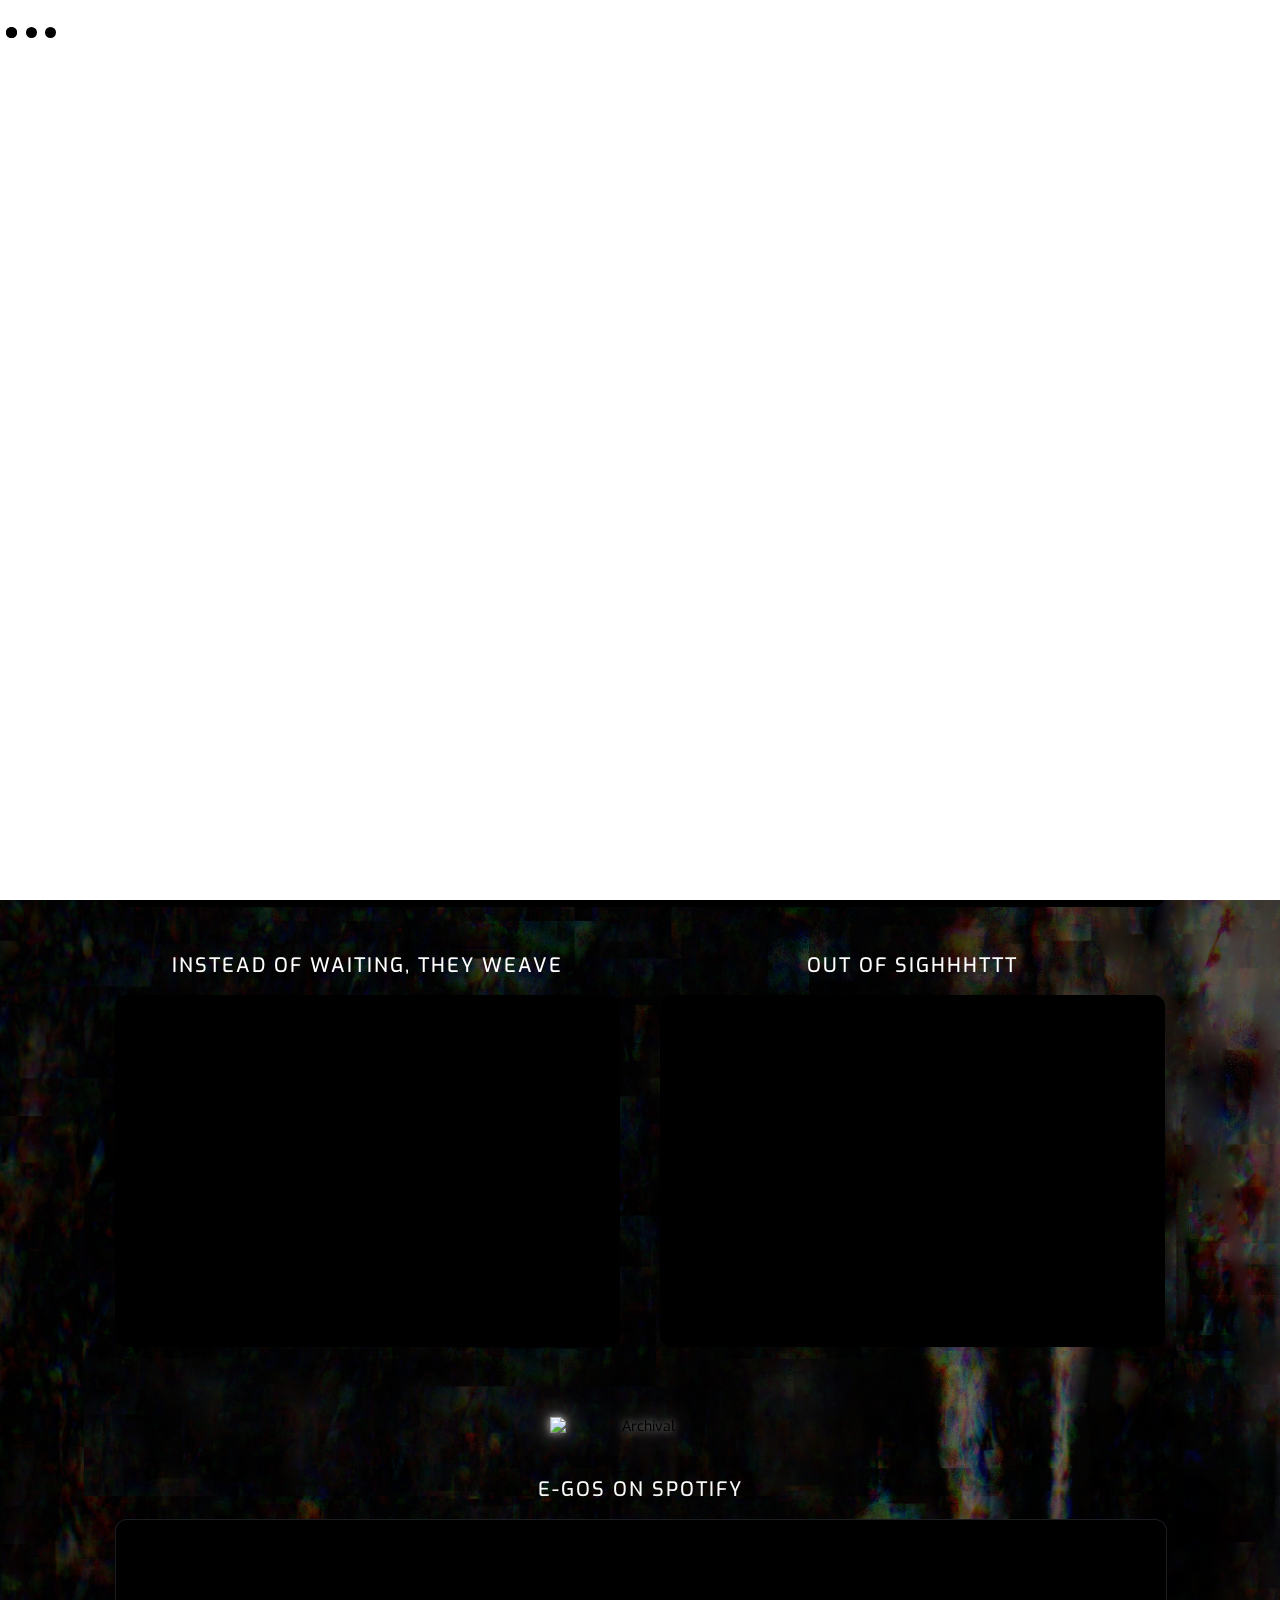
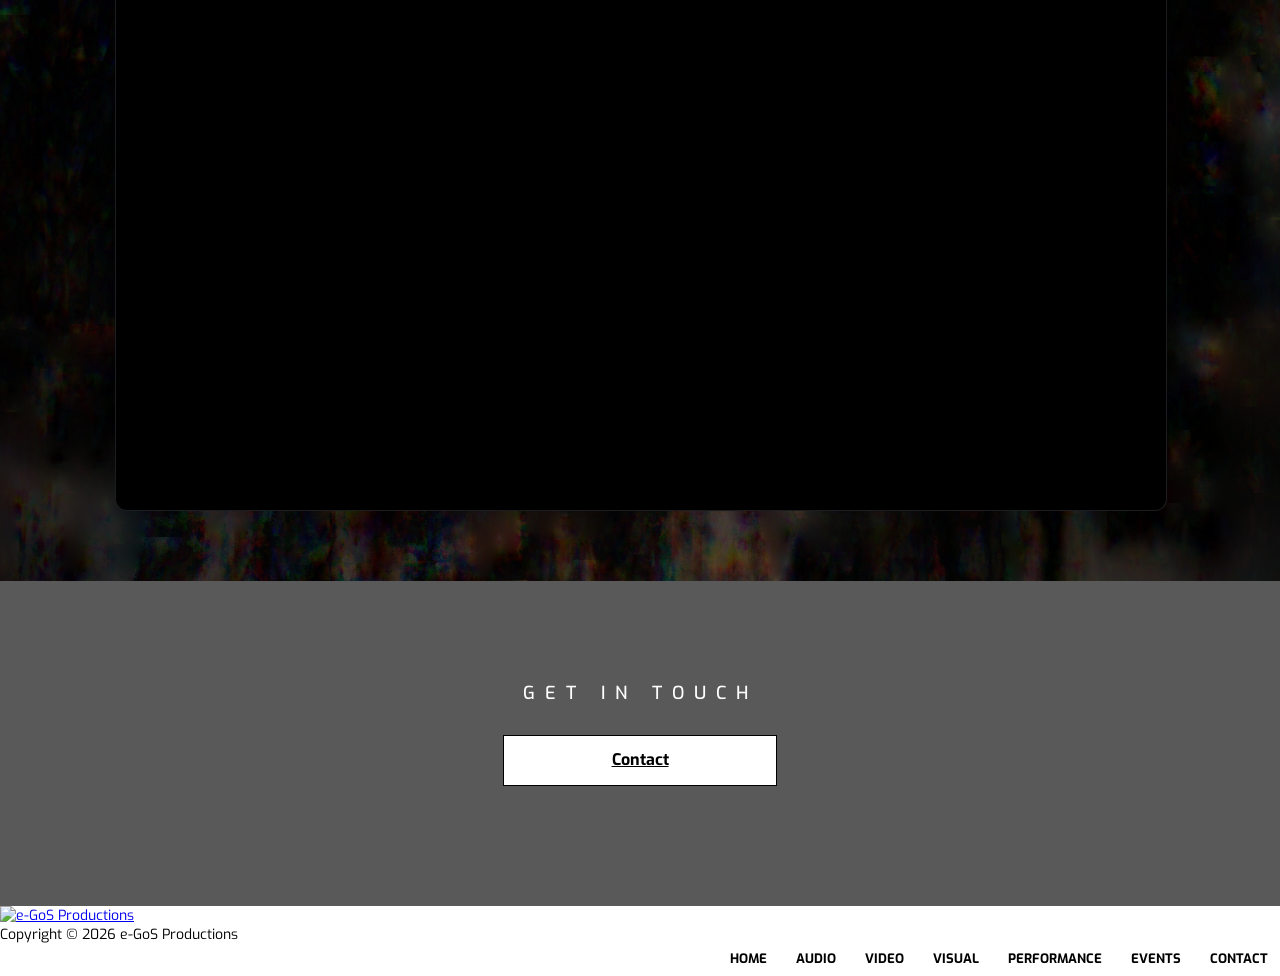
==== audio.html @ af91dd6f "Remove footer logo and copyright styles Removed footer logo and copyright text styles from audio pag" ====
<!DOCTYPE html>
<html lang="en">

<head>
    <meta charset="UTF-8">

    <meta name="description"
        content="e-GoS Productions — music, audio releases, and experimental sound in St. Louis.">

    <meta http-equiv="X-UA-Compatible" content="IE=edge">
    <meta name="viewport" content="width=device-width, initial-scale=1, shrink-to-fit=no">

    <title>e-GoS — Audio</title>

    <!-- Favicon -->
    <link rel="icon" href="img/core-img/favicon.ico">

    <!-- Main Stylesheet -->
    <link rel="stylesheet" href="style.css">

    <!-- Google Font -->
    <link rel="preconnect" href="https://fonts.googleapis.com">
    <link rel="preconnect" href="https://fonts.gstatic.com" crossorigin>
    <link
        href="https://fonts.googleapis.com/css2?family=Exo:ital,wght@0,100..900;1,100..900&display=swap"
        rel="stylesheet">

    <!-- =========================================
         AUDIO PAGE STYLES
         ========================================= -->
    <style>
        /* PAGE BASE */

        body.audio-page {
            margin: 0;
            padding: 0;
        }

        body.audio-page section {
            margin-top: 0;
        }

        /* INTERNAL HERO */

        .egos-internal-hero {
            position: relative;
            display: flex;
            align-items: center;
            justify-content: center;
            width: 100%;
            height: 320px;
            margin: 0;
            overflow: hidden;
        }

        .egos-internal-hero-bg {
            position: absolute;
            inset: 0;
            z-index: 0;
            width: 100%;
            height: 100%;
            background-position: center;
            background-size: cover;
            background-repeat: no-repeat;
        }

        .egos-internal-hero::after {
            content: "";
            position: absolute;
            inset: 0;
            z-index: 1;
            background: rgba(0, 0, 0, 0.25);
        }

        .egos-internal-hero-content {
            position: relative;
            z-index: 2;
            text-align: center;
        }

        .egos-page-title-image {
            display: block;
            width: 240px;
            max-width: 100%;
            height: auto;
            margin: 0 auto;
            filter:
                drop-shadow(0 0 4px rgba(255, 255, 255, 0.65))
                drop-shadow(0 0 12px rgba(255, 255, 255, 0.45))
                drop-shadow(0 0 24px rgba(255, 255, 255, 0.25));
            animation: eGosTitleGlow 3s ease-in-out infinite;
        }

        @keyframes eGosTitleGlow {
            0%, 100% {
                filter:
                    drop-shadow(0 0 6px rgba(255, 255, 255, 0.75))
                    drop-shadow(0 0 16px rgba(255, 255, 255, 0.5))
                    drop-shadow(0 0 30px rgba(255, 255, 255, 0.25));
            }

            50% {
                filter:
                    drop-shadow(0 0 9px rgba(255, 255, 255, 0.95))
                    drop-shadow(0 0 22px rgba(255, 255, 255, 0.7))
                    drop-shadow(0 0 40px rgba(255, 255, 255, 0.4));
            }
        }

        /* MEDIA SECTION */

        .egos-media-section {
            position: relative;
            width: 100%;
            margin: 0;
            padding: 60px 0 70px;
            overflow: hidden;
            background-color: #080808;
            background-size: cover;
            background-position: center;
            background-repeat: no-repeat;
        }

        .egos-media-section::before {
            content: "";
            position: absolute;
            inset: 0;
            z-index: 0;
            pointer-events: none;
            background: radial-gradient(
                ellipse at center,
                transparent 15%,
                rgba(0, 0, 0, 0.3) 55%,
                rgba(0, 0, 0, 0.85) 100%
            );
        }

        .egos-media-container {
            position: relative;
            z-index: 1;
            width: 100%;
            max-width: 1100px;
            margin: 0 auto;
            padding: 0 25px;
            box-sizing: border-box;
        }

        /* FEATURED / ARCHIVAL IMAGE HEADINGS */

        .egos-archive-heading {
            position: relative;
            z-index: 1;
            margin: 0 auto 40px;
            padding: 0 15px;
            text-align: center;
        }

        .egos-archive-heading img.egos-page-title-image {
            width: 180px;
            max-width: 100%;
            height: auto;
        }

        /* FEATURED RELEASES */

        .egos-featured {
            width: 100%;
            margin: 0 auto 70px;
        }

        .egos-featured-item {
            min-width: 0;
            width: 100%;
        }

        .egos-featured-wide {
            margin-bottom: 45px;
        }

        .egos-featured-row {
            display: grid;
            grid-template-columns: repeat(2, minmax(0, 1fr));
            gap: 40px;
        }

        .egos-featured-title {
            margin: 0 0 15px;
            padding: 0;
            color: #fff;
            text-align: center;
            font-family: "Exo", sans-serif;
            font-size: 20px;
            font-weight: 500;
            line-height: 1.4;
            letter-spacing: 2px;
            text-transform: uppercase;
        }

        .egos-featured-embed {
            position: relative;
            width: 100%;
            overflow: hidden;
            background: #000;
            border-radius: 12px;
        }

        .egos-featured-embed iframe {
            display: block;
            width: 100%;
            height: 352px;
            border: 0;
            border-radius: 12px;
        }

        /* ARCHIVAL RELEASES */

        .egos-archive {
            width: 100%;
            margin: 0;
            padding: 0;
        }

        .egos-archive-item {
            width: 100%;
            margin: 0 0 48px;
            padding: 0;
        }

        .egos-archive-item:last-child {
            margin-bottom: 0;
        }

        .egos-video-frame {
            position: relative;
            width: 100%;
            aspect-ratio: 16 / 9;
            overflow: hidden;
            margin: 0;
            padding: 0;
            background: #000;
            border-radius: 12px;
        }

        .egos-video-frame iframe {
            position: absolute;
            inset: 0;
            display: block;
            width: 100%;
            height: 100%;
            border: 0;
            border-radius: 12px;
        }

        /* TABLET */

        @media (max-width: 991px) {
            .egos-media-container {
                padding-right: 20px;
                padding-left: 20px;
            }

            .egos-featured-row {
                gap: 25px;
            }

            .egos-archive-heading img.egos-page-title-image {
                width: 75px;
            }
        }

        /* MOBILE */

        @media (max-width: 767px) {
            .egos-internal-hero {
                height: 240px;
            }

            .egos-page-title-image {
                width: 200px;
            }

            .egos-media-section {
                padding: 40px 0 45px;
            }

            .egos-media-container {
                padding-right: 15px;
                padding-left: 15px;
            }

            .egos-archive-heading {
                margin-bottom: 30px;
            }

            .egos-archive-heading img.egos-page-title-image {
                width: 65px;
            }

            .egos-featured {
                margin-bottom: 50px;
            }

            .egos-featured-wide {
                margin-bottom: 35px;
            }

            .egos-featured-row {
                grid-template-columns: 1fr;
                gap: 35px;
            }

            .egos-featured-title {
                margin-bottom: 12px;
                font-size: 17px;
                letter-spacing: 1.5px;
            }

            .egos-featured-embed iframe {
                height: 352px;
            }

            .egos-archive-item {
                margin-bottom: 38px;
            }

            /* Mobile footer logo remains in the original left-column flow. */
            body.audio-page .footer-area .footer-logo {
                width: 170px;
                max-width: 100%;
            }

            body.audio-page .footer-area .footer-logo img {
                max-width: 170px;
            }
        }
    </style>
</head>

<body class="audio-page">

    <!-- PRELOADER -->
    <div class="preloader d-flex align-items-center justify-content-center">
        <div class="lds-ellipsis">
            <div></div>
            <div></div>
            <div></div>
            <div></div>
        </div>
    </div>

    <!-- HEADER -->
    <header class="header-area">
        <div class="oneMusic-main-menu">
            <div class="classy-nav-container breakpoint-off">
                <div class="container">

                    <nav
                        class="classy-navbar justify-content-between"
                        id="oneMusicNav"
                        aria-label="Main navigation">

                        <a href="index.html" class="nav-brand">
                            <img src="images/Logo.png" alt="e-GoS">
                        </a>

                        <div class="classy-navbar-toggler">
                            <span class="navbarToggler">
                                <span></span>
                                <span></span>
                                <span></span>
                            </span>
                        </div>

                        <div class="classy-menu">
                            <div class="classycloseIcon">
                                <div class="cross-wrap">
                                    <span class="top"></span>
                                    <span class="bottom"></span>
                                </div>
                            </div>

                            <div class="classynav">
                                <ul>
                                    <li><a href="index.html">Home</a></li>
                                    <li><a href="audio.html">Audio</a></li>
                                    <li><a href="video.html">Video</a></li>
                                    <li><a href="visual.html">Visual</a></li>
                                    <li><a href="performance.html">Performance</a></li>
                                    <li><a href="event.html">Events</a></li>
                                    <li><a href="contact.html">Contact</a></li>
                                </ul>

                                <div class="header-social-links">
                                    <a
                                        href="https://www.instagram.com/egos.creative/"
                                        target="_blank"
                                        rel="noopener noreferrer"
                                        aria-label="Instagram">
                                        <i class="fa fa-instagram"></i>
                                    </a>

                                    <a
                                        href="https://open.spotify.com/artist/7BO0dsRrLZgyIqVinsUjnA"
                                        target="_blank"
                                        rel="noopener noreferrer"
                                        aria-label="Spotify">
                                        <i class="fa fa-spotify"></i>
                                    </a>

                                    <a
                                        href="https://www.youtube.com/@e-GosProductions"
                                        target="_blank"
                                        rel="noopener noreferrer"
                                        aria-label="YouTube">
                                        <i class="fa fa-youtube"></i>
                                    </a>
                                </div>
                            </div>
                        </div>

                    </nav>
                </div>
            </div>
        </div>
    </header>

    <!-- INTERNAL HERO -->
    <section class="egos-internal-hero">
        <div
            class="egos-internal-hero-bg"
            style="background-image: url('images/g10header.jpg');">
        </div>

        <div class="egos-internal-hero-content">
            <img
                src="images/pagetitle (2).png"
                alt="Audio"
                class="egos-page-title-image">
        </div>
    </section>

    <!-- AUDIO RELEASES -->
    <section
        class="egos-media-section"
        style="background-image: url('images/bgoption.jpg');">

        <div class="egos-media-container">

            <!-- FEATURED HEADING -->
            <div class="egos-archive-heading">
                <img
                    src="images/featured.png"
                    alt="Featured"
                    class="egos-page-title-image">
            </div>

            <!-- FEATURED RELEASES -->
            <div class="egos-featured">

                <!-- WIDE FEATURE -->
                <div class="egos-featured-item egos-featured-wide">

                    <h3 class="egos-featured-title">
                        The Walleye Project
                    </h3>

                    <div class="egos-featured-embed">
                        <iframe
                            title="The Walleye Project on Spotify"
                            src="https://open.spotify.com/embed/album/3UwMLw1TZ5IHYDzHLvj6yl?utm_source=generator&si=146d2790f33a4199"
                            allowfullscreen
                            allow="autoplay; clipboard-write; encrypted-media; fullscreen; picture-in-picture"
                            loading="lazy">
                        </iframe>
                    </div>

                </div>

                <!-- TWO SMALLER RELEASES -->
                <div class="egos-featured-row">

                    <div class="egos-featured-item">

                        <h3 class="egos-featured-title">
                            Instead of Waiting, They Weave
                        </h3>

                        <div class="egos-featured-embed">
                            <iframe
                                title="Instead of Waiting, They Weave on Spotify"
                                src="https://open.spotify.com/embed/album/2gcSPes3rzoMAvEbPaXB8o?utm_source=generator&si=7ea1366d4c1e4055"
                                allowfullscreen
                                allow="autoplay; clipboard-write; encrypted-media; fullscreen; picture-in-picture"
                                loading="lazy">
                            </iframe>
                        </div>

                    </div>

                    <div class="egos-featured-item">

                        <h3 class="egos-featured-title">
                            Out of Sighhhttt
                        </h3>

                        <div class="egos-featured-embed">
                            <iframe
                                title="Out of Sighhhttt on Spotify"
                                src="https://open.spotify.com/embed/album/0xH8CgqGacBhFKE35iwHRQ?utm_source=generator&si=58359e751fe448a1"
                                allowfullscreen
                                allow="autoplay; clipboard-write; encrypted-media; fullscreen; picture-in-picture"
                                loading="lazy">
                            </iframe>
                        </div>

                    </div>

                </div>
            </div>

            <!-- ARCHIVAL HEADING -->
            <div class="egos-archive-heading">
                <img
                    src="images/pagetitle (6).png"
                    alt="Archival"
                    class="egos-page-title-image">
            </div>

            <!-- ARCHIVAL RELEASES -->
            <div class="egos-archive">

                <div class="egos-archive-item">

                    <h3 class="egos-featured-title">
                        e-GoS on Spotify
                    </h3>

                    <div class="egos-video-frame">
                        <iframe
                            title="e-GoS Productions Spotify artist profile"
                            src="https://open.spotify.com/embed/artist/7BO0dsRrLZgyIqVinsUjnA?utm_source=generator&si=704c65ddd170411e"
                            allowfullscreen
                            allow="autoplay; clipboard-write; encrypted-media; fullscreen; picture-in-picture"
                            loading="lazy">
                        </iframe>
                    </div>

                </div>

            </div>

        </div>
    </section>

    <!-- CONTACT SECTION -->
    <section
        id="contact"
        class="contact-area section-padding-100 bg-img bg-overlay bg-fixed has-bg-img"
        style="background-image: url('images/g7testlong.jpg');">

        <div class="container">
            <div class="row">
                <div class="col-12">

                    <div
                        class="section-heading white wow fadeInUp"
                        data-wow-delay="100ms">

                        <h2>Get in touch</h2>

                        <a
                            href="contact.html"
                            class="btn oneMusic-btn mt-30 wow fadeInUp"
                            data-wow-delay="300ms">
                            Contact
                        </a>

                    </div>
                </div>
            </div>
        </div>
    </section>

    <!-- FOOTER -->
    <footer class="footer-area">
        <div class="container">

            <div class="row d-flex flex-wrap align-items-center">

                <!-- LOGO + COPYRIGHT: LEFT COLUMN -->
                <div class="col-12 col-md-6">

                    <a href="index.html" class="footer-logo">
                        <img
                            src="images/longlogomerge1.png"
                            alt="e-GoS Productions">
                    </a>

                    <p class="copywrite-text">
                        Copyright &copy;
                        <script>
                            document.write(new Date().getFullYear());
                        </script>
                        e-GoS Productions
                    </p>

                </div>

                <!-- FOOTER NAVIGATION: RIGHT COLUMN -->
                <div class="col-12 col-md-6">

                    <nav class="footer-nav" aria-label="Footer navigation">
                        <ul>
                            <li><a href="index.html">Home</a></li>
                            <li><a href="audio.html">Audio</a></li>
                            <li><a href="video.html">Video</a></li>
                            <li><a href="visual.html">Visual</a></li>
                            <li><a href="performance.html">Performance</a></li>
                            <li><a href="event.html">Events</a></li>
                            <li><a href="contact.html">Contact</a></li>
                        </ul>
                    </nav>

                </div>

            </div>
        </div>
    </footer>

    <!-- WEB POPUP -->
    <div class="modal" id="web-modal">
        <div class="modal-panel">

            <button
                class="modal-close"
                id="close-web"
                aria-label="Close">
                ✕
            </button>

            <iframe
                src="network-viewer.html"
                title="Interactive Network">
            </iframe>

        </div>
    </div>

    <!-- JAVASCRIPT -->
    <script src="js/jquery/jquery-2.2.4.min.js"></script>
    <script src="js/bootstrap/popper.min.js"></script>
    <script src="js/bootstrap/bootstrap.min.js"></script>
    <script src="js/plugins/plugins.js"></script>
    <script src="js/active.js"></script>
    <script src="js/header-logo.js"></script>

</body>
</html>
---- style.css ----
/* [Master Stylesheet - v1.0] */
/* :: 1.0 Import Fonts */
@import url("https://fonts.googleapis.com/css2?family=Exo:ital,wght@0,100..900;1,100..900&display=swap");
/* :: 2.0 Import All CSS */
@import url(css/bootstrap.min.css);
@import url(css/classy-nav.css);
@import url(css/owl.carousel.min.css);
@import url(css/animate.css);
@import url(css/magnific-popup.css);
@import url(css/font-awesome.min.css);
@import url(css/audioplayer.css);
@import url(css/one-music-icon.css);
/* :: 3.0 Base CSS */
* {
  margin: 0;
  padding: 0; }

body {
    font-family: "Exo", sans-serif;
    font-size: 14px;
}

h1,
h2,
h3,
h4,
h5,
h6 {
  margin: 0;
  font-family: "Exo", sans-serif;
  font-weight: 500;
  color: #fff;
}


.exo-<uniquifier> {
  font-family: "Exo", sans-serif;
  font-optical-sizing: auto;
  font-weight: 333;
  font-style: normal;
}

ul,
ol {
  margin: 0; }
  ul li,
  ol li {
    list-style: none; }

img {
  height: auto;
  max-width: 100%; }

/* :: 3.1.0 Spacing */
.mt-15 {
  margin-top: 15px !important; }

.mt-30 {
  margin-top: 30px !important; }

.mt-50 {
  margin-top: 50px !important; }

.mt-70 {
  margin-top: 70px !important; }

.mt-100 {
  margin-top: 100px !important; }

.mb-15 {
  margin-bottom: 15px !important; }

.mb-30 {
  margin-bottom: 30px !important; }

.mb-50 {
  margin-bottom: 50px !important; }

.mb-70 {
  margin-bottom: 70px !important; }

.mb-100 {
  margin-bottom: 100px !important; }

.ml-15 {
  margin-left: 15px !important; }

.ml-30 {
  margin-left: 30px !important; }

.ml-50 {
  margin-left: 50px !important; }

.mr-15 {
  margin-right: 15px !important; }

.mr-30 {
  margin-right: 30px !important; }

.mr-50 {
  margin-right: 50px !important; }

/* :: 3.2.0 Height */
.height-400 {
  height: 400px !important; }

.height-500 {
  height: 500px !important; }

.height-600 {
  height: 600px !important; }

.height-700 {
  height: 700px !important; }

.height-800 {
  height: 800px !important; }

/* :: 3.3.0 Section Padding */
.section-padding-100 {
  padding-top: 100px;
  padding-bottom: 100px; }

.section-padding-100-0 {
  padding-top: 100px;
  padding-bottom: 0; }

.section-padding-0-100 {
  padding-top: 0;
  padding-bottom: 100px; }

.section-padding-100-70 {
  padding-top: 100px;
  padding-bottom: 70px; }

/* :: 3.4.0 Section Heading */
.section-heading {
  position: relative;
  z-index: 1;
  margin-bottom: 20px;
  text-align: center; }
  .section-heading p {
    color: #ffff;
    font-size: 14px;
    margin-bottom: 5px; }
  .section-heading h2 {
    font-size: 18px;
    text-transform: uppercase;
    letter-spacing: 10px;
    margin-bottom: 0; }
    @media only screen and (max-width: 767px) {
      .section-heading h2 {
        letter-spacing: 5px; } }
  .section-heading.white h2 {
    color: #fff; }
  .section-heading.style-2 p {
    font-size: 16px; }
  .section-heading.style-2 h2 {
    font-size: 30px; }
    @media only screen and (max-width: 767px) {
      .section-heading.style-2 h2 {
        font-size: 24px; } }

/* :: 3.5.0 Preloader */
.preloader {
  background-color: #ffffff;
  width: 100%;
  height: 100%;
  position: fixed;
  top: 0;
  left: 0;
  right: 0;
  z-index: 99999; }
  .preloader .lds-ellipsis {
    display: inline-block;
    position: relative;
    width: 64px;
    height: 64px; }
    .preloader .lds-ellipsis div {
      position: absolute;
      top: 27px;
      width: 11px;
      height: 11px;
      border-radius: 50%;
      background: #000000;
      animation-timing-function: cubic-bezier(0, 1, 1, 0); }
      .preloader .lds-ellipsis div:nth-child(1) {
        left: 6px;
        -webkit-animation: lds-ellipsis1 0.6s infinite;
        animation: lds-ellipsis1 0.6s infinite; }
      .preloader .lds-ellipsis div:nth-child(2) {
        left: 6px;
        -webkit-animation: lds-ellipsis2 0.6s infinite;
        animation: lds-ellipsis2 0.6s infinite; }
      .preloader .lds-ellipsis div:nth-child(3) {
        left: 26px;
        -webkit-animation: lds-ellipsis2 0.6s infinite;
        animation: lds-ellipsis2 0.6s infinite; }
      .preloader .lds-ellipsis div:nth-child(4) {
        left: 45px;
        -webkit-animation: lds-ellipsis3 0.6s infinite;
        animation: lds-ellipsis3 0.6s infinite; }

@-webkit-keyframes lds-ellipsis1 {
  0% {
    -webkit-transform: scale(0);
    transform: scale(0); }
  100% {
    -webkit-transform: scale(1);
    transform: scale(1); } }
@keyframes lds-ellipsis1 {
  0% {
    -webkit-transform: scale(0);
    transform: scale(0); }
  100% {
    -webkit-transform: scale(1);
    transform: scale(1); } }
@-webkit-keyframes lds-ellipsis3 {
  0% {
    -webkit-transform: scale(1);
    transform: scale(1); }
  100% {
    -webkit-transform: scale(0);
    transform: scale(0); } }
@keyframes lds-ellipsis3 {
  0% {
    -webkit-transform: scale(1);
    transform: scale(1); }
  100% {
    -webkit-transform: scale(0);
    transform: scale(0); } }
@-webkit-keyframes lds-ellipsis2 {
  0% {
    -webkit-transform: translate(0, 0);
    transform: translate(0, 0); }
  100% {
    -webkit-transform: translate(19px, 0);
    transform: translate(19px, 0); } }
@keyframes lds-ellipsis2 {
  0% {
    -webkit-transform: translate(0, 0);
    transform: translate(0, 0); }
  100% {
    -webkit-transform: translate(19px, 0);
    transform: translate(19px, 0); } }
/* :: 3.6.0 Miscellaneous */
.bg-img {
  background-position: center center;
  background-size: cover;
  background-repeat: no-repeat; }

.bg-white {
  background-color: #ffffff !important; }

.bg-dark {
  background-color: #000000 !important; }

.bg-transparent {
  background-color: transparent !important; }

.bg-gray {
  background-color: #f5f9fa; }

.font-bold {
  font-family: "Exo", sans-serif;
  font-weight: 700; }

.font-light {
  font-family: "Exo", sans-serif;
  font-weight: 300; }

.bg-overlay {
  position: relative;
  z-index: 2;
  background-position: center center;
  background-size: cover; }
  .bg-overlay::after {
    background-color: rgba(0, 0, 0, 0.65);
    position: absolute;
    z-index: -1;
    top: 0;
    left: 0;
    width: 100%;
    height: 100%;
    content: ""; }

.bg-fixed {
  background-attachment: fixed !important; }

/* :: 3.7.0 ScrollUp */
#scrollUp {
  background-color: #000000;
  border-radius: 0;
  bottom: 50px;
  box-shadow: 0 2px 6px 0 rgba(0, 0, 0, 0.3);
  color: #ffffff;
  font-size: 24px;
  height: 40px;
  line-height: 40px;
  right: 50px;
  text-align: center;
  width: 40px;
  -webkit-transition-duration: 500ms;
  transition-duration: 500ms;
  box-shadow: 0 1px 5px 2px rgba(0, 0, 0, 0.15); }
  @media only screen and (max-width: 767px) {
    #scrollUp {
      right: 30px;
      bottom: 30px; } }
  #scrollUp:hover {
    background-color: #fff;
    color: #232323; }

/* :: 3.8.0 oneMusic Button */
.oneMusic-btn {
  background-color: #fff;
  -webkit-transition-duration: 500ms;
  transition-duration: 500ms;
  position: relative;
  z-index: 1;
  display: inline-block;
  min-width: 212px;
  height: 49px;
  color: #000;
  border: 1px solid #000;
  border-radius: 0;
  padding: 0 30px;
  font-size: 16px;
  line-height: 47px;
  font-family: "Exo", sans-serif;
  font-weight: 700;
  text-transform: capitalize; }
  .oneMusic-btn i {
    margin-left: 5px; }
  .oneMusic-btn:hover, .oneMusic-btn:focus {
    font-size: 16px;
    font-weight: 700;
    background-color: #000000;
    color: #fff; }
  .oneMusic-btn.btn-2 {
    background-color: #000000;
    color: #fff; }
    .oneMusic-btn.btn-2:hover, .oneMusic-btn.btn-2:focus {
      background-color: #fff;
      color: #232323; }

/* :: 3.8.1 Pulse Button - Circular with Orange Glow */
.pulse-button {
  min-width: auto;
  width: 70px;
  height: 70px;
  border-radius: 50%;
  padding: 0;
  border: 2px solid #fff;
  background-color: #ffffff;
  color: #000;
  line-height: 66px;
  display: inline-flex;
  align-items: center;
  justify-content: center;
  box-shadow: 0 0 0 0 rgba(255, 140, 0, 0.7);
  position: relative;
  z-index: 1; }

.pulse-button i {
  margin-left: 0;
  font-size: 20px; }

.pulse-button:hover,
.pulse-button:focus {
  background-color: #ffffff;
  color: #000;
  border-color: #fff; }

/* :: 4.0 Header Area CSS */
.header-area {
  position: absolute;
  z-index: 1000;
  width: 100%;
  top: 20px;
  left: 0;
  z-index: 1000; }
  .header-area .oneMusic-main-menu {
    position: relative;
    width: 100%;
    height: 85px;
    background-color: transparent; }
    @media only screen and (max-width: 767px) {
      .header-area .oneMusic-main-menu {
        height: 70px; } }
    .header-area .oneMusic-main-menu .classy-nav-container {
      background-color: transparent; }
    .header-area .oneMusic-main-menu .classy-navbar {
      background-color: transparent;
      height: 85px;
      padding: 0; }
      @media only screen and (max-width: 767px) {
        .header-area .oneMusic-main-menu .classy-navbar {
          height: 70px; } }
      .header-area .oneMusic-main-menu .classy-navbar .classynav ul li a {
        font-family: "Exo", sans-serif;
        font-weight: 700;
        text-transform: capitalize;
        color: #ffffff;
        font-size: 16px; }
        .header-area .oneMusic-main-menu .classy-navbar .classynav ul li a:hover, .header-area .oneMusic-main-menu .classy-navbar .classynav ul li a:focus {
          color: rgba(255, 255, 255, 0.7); }
        @media only screen and (min-width: 768px) and (max-width: 991px) {
          .header-area .oneMusic-main-menu .classy-navbar .classynav ul li a {
            background-color: #000000;
            border-bottom-color: rgba(255, 255, 255, 0.1); } }
        @media only screen and (max-width: 767px) {
          .header-area .oneMusic-main-menu .classy-navbar .classynav ul li a {
            background-color: #000000;
            border-bottom-color: rgba(255, 255, 255, 0.1); } }
      .header-area .oneMusic-main-menu .classy-navbar .classynav ul li.megamenu-item > a::after,
      .header-area .oneMusic-main-menu .classy-navbar .classynav ul li.has-down > a::after {
        color: #ffffff; }
      .header-area .oneMusic-main-menu .classy-navbar .classynav ul li.megamenu-item ul li > a::after,
      .header-area .oneMusic-main-menu .classy-navbar .classynav ul li.has-down ul li > a::after {
        color: #232323; }
        @media only screen and (max-width: 767px) {
          .header-area .oneMusic-main-menu .classy-navbar .classynav ul li.megamenu-item ul li > a::after,
          .header-area .oneMusic-main-menu .classy-navbar .classynav ul li.has-down ul li > a::after {
            color: #ffffff; } }
      .header-area .oneMusic-main-menu .classy-navbar .classynav ul li ul li a {
        color: #232323; }
        .header-area .oneMusic-main-menu .classy-navbar .classynav ul li ul li a:hover, .header-area .oneMusic-main-menu .classy-navbar .classynav ul li ul li a:focus {
          color: #888888; }
        @media only screen and (min-width: 992px) and (max-width: 1199px) {
          .header-area .oneMusic-main-menu .classy-navbar .classynav ul li ul li a {
            padding: 0 15px; } }
        @media only screen and (min-width: 768px) and (max-width: 991px) {
          .header-area .oneMusic-main-menu .classy-navbar .classynav ul li ul li a {
            color: #ffffff;
            padding: 0 30px;
            border-bottom-color: rgba(255, 255, 255, 0.1); } }
        @media only screen and (max-width: 767px) {
          .header-area .oneMusic-main-menu .classy-navbar .classynav ul li ul li a {
            color: #ffffff;
            padding: 0 30px;
            border-bottom-color: rgba(255, 255, 255, 0.1) !important; } }
      .header-area .oneMusic-main-menu .classy-navbar .classynav ul li .dropdown li .dropdown li .dropdown li a {
        border-bottom: 1px solid rgba(242, 244, 248, 0.7); }
        @media only screen and (min-width: 768px) and (max-width: 991px) {
          .header-area .oneMusic-main-menu .classy-navbar .classynav ul li .dropdown li .dropdown li .dropdown li a {
            border-bottom-color: rgba(255, 255, 255, 0.1) !important; } }
        @media only screen and (max-width: 767px) {
          .header-area .oneMusic-main-menu .classy-navbar .classynav ul li .dropdown li .dropdown li .dropdown li a {
            border-bottom-color: rgba(255, 255, 255, 0.1) !important; } }
    .header-area .oneMusic-main-menu .login-register-cart-button {
      position: relative;
      z-index: 1;
      margin-left: 100px; }
      @media only screen and (min-width: 768px) and (max-width: 991px) {
        .header-area .oneMusic-main-menu .login-register-cart-button {
          margin-left: 12px;
          margin-top: 15px; } }
      @media only screen and (max-width: 767px) {
        .header-area .oneMusic-main-menu .login-register-cart-button {
          margin-left: 12px;
          margin-top: 15px; } }
      .header-area .oneMusic-main-menu .login-register-cart-button .login-register-btn {
        position: relative;
        z-index: 10; }
        .header-area .oneMusic-main-menu .login-register-cart-button .login-register-btn a {
          -webkit-transition-duration: 500ms;
          transition-duration: 500ms;
          margin-bottom: 0;
          color: #fff;
          font-family: "Exo", sans-serif;
          font-weight: 700;
          font-size: 16px;
          cursor: pointer;
          line-height: 1; }
          .header-area .oneMusic-main-menu .login-register-cart-button .login-register-btn a:hover, .header-area .oneMusic-main-menu .login-register-cart-button .login-register-btn a:focus {
            color: rgba(255, 255, 255, 0.7); }
      .header-area .oneMusic-main-menu .login-register-cart-button .cart-btn {
        position: relative;
        z-index: 10; }
        .header-area .oneMusic-main-menu .login-register-cart-button .cart-btn p {
          -webkit-transition-duration: 500ms;
          transition-duration: 500ms;
          margin-bottom: 0;
          color: #fff;
          font-size: 18px;
          cursor: pointer;
          line-height: 1; }
          .header-area .oneMusic-main-menu .login-register-cart-button .cart-btn p:hover, .header-area .oneMusic-main-menu .login-register-cart-button .cart-btn p:focus {
            color: rgba(255, 255, 255, 0.7); }
          .header-area .oneMusic-main-menu .login-register-cart-button .cart-btn p .quantity {
            width: 15px;
            height: 15px;
            border: 1px solid #fff;
            background-color: #232323;
            color: #fff;
            display: block;
            position: absolute;
            bottom: -5px;
            left: -10px;
            z-index: 10;
            font-size: 9px;
            font-family: "Exo", sans-serif;
            font-weight: 400;
            border-radius: 50%;
            line-height: 13px;
            text-align: center; }
  .header-area .is-sticky .oneMusic-main-menu {
    position: fixed;
    width: 100%;
    height: 85px;
    top: 0;
    left: 0;
    z-index: 9999;
    background-color: transparent;
    box-shadow: 0 5px 50px 15px rgba(0, 0, 0, 0.2); }
    @media only screen and (max-width: 767px) {
      .header-area .is-sticky .oneMusic-main-menu {
        height: 70px; } }

.classy-navbar .nav-brand {
  max-width: 130px; }

@media only screen and (min-width: 768px) and (max-width: 991px) {
  .breakpoint-on .classy-navbar .classy-menu {
    background-color: #000000; } }
@media only screen and (max-width: 767px) {
  .breakpoint-on .classy-navbar .classy-menu {
    background-color: #000000; } }

@media only screen and (min-width: 768px) and (max-width: 991px) {
  .classynav ul li .megamenu .single-mega.cn-col-4 {
    padding: 0; } }
@media only screen and (max-width: 767px) {
  .classynav ul li .megamenu .single-mega.cn-col-4 {
    padding: 0; } }

.classycloseIcon .cross-wrap span {
  background: #ffffff; }

/* :: 5.0 Hero Slides Area */
.hero-area,
.hero-slides {
  position: relative;
  z-index: 1; }

.single-hero-slide {
  width: 100%;
  height: 950px;
  position: relative;
  z-index: 1;
  padding: 0 30px;
  overflow: hidden; }
  @media only screen and (min-width: 992px) and (max-width: 1199px) {
    .single-hero-slide {
      height: 700px; } }
  @media only screen and (min-width: 768px) and (max-width: 991px) {
    .single-hero-slide {
      height: 650px; } }
  @media only screen and (max-width: 767px) {
    .single-hero-slide {
      height: 500px; } }
  .single-hero-slide::after {
    position: absolute;
    width: 100%;
    height: 120%;
    z-index: -5;
    top: 0;
    left: 0;
    background-color: rgba(0, 0, 0, 0.35);
    content: ''; }
  .single-hero-slide .slide-img {
    position: absolute;
    width: 100%;
    height: 150%;
    z-index: -10;
    left: 0;
    right: 0;
    top: 0;
    bottom: 0; }
  .single-hero-slide .hero-slides-content {
    display: inline-block;
    width: 100%; }
    .single-hero-slide .hero-slides-content h6 {
      font-size: 18px;
      color: #fff;
      letter-spacing: 20px;
      text-transform: uppercase;
      margin-bottom: 20px;
      display: block; }
      @media only screen and (max-width: 767px) {
        .single-hero-slide .hero-slides-content h6 {
          letter-spacing: 5px; } }
    .single-hero-slide .hero-slides-content h2 {
      position: relative;
      z-index: 1;
      font-size: 60px;
      color: #ffffff;
      margin-bottom: 0;
      font-family: "Exo", sans-serif;
      font-weight: 400;
      display: block;
      text-transform: capitalize;
      letter-spacing: 30px;
      overflow: hidden; }
      .single-hero-slide .hero-slides-content h2 span {
        position: absolute;
        top: 0;
        width: 100%;
        height: 100%;
        left: 0;
        color: rgba(255, 255, 255, 0.15);
        -webkit-animation: textsonar 6s linear infinite;
        animation: textsonar 6s linear infinite; }
      @media only screen and (min-width: 768px) and (max-width: 991px) {
        .single-hero-slide .hero-slides-content h2 {
          letter-spacing: 15px;
          font-size: 42px; } }
      @media only screen and (max-width: 767px) {
        .single-hero-slide .hero-slides-content h2 {
          letter-spacing: 5px;
          font-size: 30px; } }
    .single-hero-slide .hero-slides-content .btn {
      border: 1px solid #fff;
      background-color: transparent;
      color: #fff; }
      .single-hero-slide .hero-slides-content .btn:hover, .single-hero-slide .hero-slides-content .btn:focus {
        background-color: #fff;
        color: #000000; }

/* Pulse animation with orange glow */
@keyframes pulse {
  0% {
    transform: scale(0.95);
    box-shadow: 0 0 0 0 rgba(255, 140, 0, 0.7); }
  50% {
    transform: scale(1);
    box-shadow: 0 0 0 30px rgba(255, 140, 0, 0); }
  100% {
    transform: scale(0.95);
    box-shadow: 0 0 0 0 rgba(255, 140, 0, 0); } }


/* :: 8.0 Newsletter Area CSS */
.newsletter-area {
  position: relative;
  z-index: 1;
  border: 1px solid #000000;
  padding: 45px; }
  .newsletter-area .newsletter-form {
    position: relative;
    z-index: 1; }
    .newsletter-area .newsletter-form input {
      width: 100%;
      height: 40px;
      font-size: 14px;
      color: #b3b3b3;
      font-style: italic;
      border: none;
      border-bottom: 1px solid #d6d6d6;
      margin-bottom: 30px;
      display: block; }


/* :: 10.0 Songs Area CSS */
.single-song-area {
  position: relative;
  z-index: 1; }
  .single-song-area .song-thumbnail {
    position: relative;
    z-index: 1;
    -webkit-box-flex: 0;
    -ms-flex: 0 0 135px;
    flex: 0 0 135px;
    max-width: 135px;
    width: 135px;
    margin-right: 50px; }
    .single-song-area .song-thumbnail img {
      width: 100%; }
    @media only screen and (max-width: 767px) {
      .single-song-area .song-thumbnail {
        margin-right: 0;
        -webkit-box-flex: 0;
        -ms-flex: 0 0 100%;
        flex: 0 0 100%;
        max-width: 100%;
        width: 100%; } }
  .single-song-area .song-play-area {
    position: relative;
    z-index: 1;
    -webkit-box-flex: 0;
    -ms-flex: 0 0 calc(100% - 185px);
    flex: 0 0 calc(100% - 185px);
    max-width: calc(100% - 185px);
    width: calc(100% - 185px);
    background-color: #262626;
    padding: 15px 30px 20px; }
    @media only screen and (max-width: 767px) {
      .single-song-area .song-play-area {
        -webkit-box-flex: 0;
        -ms-flex: 0 0 100%;
        flex: 0 0 100%;
        max-width: 100%;
        width: 100%; } }
    .single-song-area .song-play-area .song-name p {
      color: #b8b8b8;
      margin-bottom: 5px; }
    .single-song-area .song-play-area .audioplayer {
      margin: 0;
      padding: 0;
      width: 100%;
      height: auto;
      align-items: center;
      border: none;
      border-radius: 0;
      background: transparent; }
    .single-song-area .song-play-area .audioplayer-playing .audioplayer-playpause,
    .single-song-area .song-play-area .audioplayer:not(.audioplayer-playing) .audioplayer-playpause:hover,
    .single-song-area .song-play-area .audioplayer:not(.audioplayer-playing) .audioplayer-playpause {
      background: #fff; }
    .single-song-area .song-play-area .audioplayer-time {
      font-size: 14px;
      color: #fff; }

.song-play-area {
  position: relative;
  z-index: 1;
  width: 100%;
  background-color: #262626;
  padding: 15px 30px 20px;
  border: 1px solid #363636; }
  .song-play-area .song-name p {
    color: #b8b8b8;
    margin-bottom: 5px; }
  .song-play-area .audioplayer {
    margin: 0;
    padding: 0;
    width: 100%;
    height: auto;
    align-items: center;
    border: none;
    border-radius: 0;
    background: transparent; }
  .song-play-area .audioplayer-playing .audioplayer-playpause,
  .song-play-area .audioplayer:not(.audioplayer-playing) .audioplayer-playpause:hover,
  .song-play-area .audioplayer:not(.audioplayer-playing) .audioplayer-playpause {
    background: #fff; }
  .song-play-area .audioplayer-time {
    font-size: 14px;
    color: #fff; }

.pulse-button {
  min-width: auto;
  width: 70px;
  height: 70px;
  border-radius: 50%;
  padding: 0;
  border: 2px solid #fff;
  background: #fff;
  color: #000;
  display: inline-flex;
  align-items: center;
  justify-content: center;
  position: relative;
  z-index: 1;
  box-shadow: 0 0 0 0 rgba(255, 140, 0, 0.7);
  animation: pulse 2s infinite;
}

.pulse-button i {
  margin-left: 0;
  font-size: 20px;
}

@keyframes pulse {
  0% {
    transform: scale(0.95);
    box-shadow: 0 0 0 0 rgba(255, 140, 0, 0.7);
  }

  50% {
    transform: scale(1);
    box-shadow: 0 0 0 25px rgba(255, 140, 0, 0);
  }

  100% {
    transform: scale(0.95);
    box-shadow: 0 0 0 0 rgba(255, 140, 0, 0);
  }
}  /* <-- THIS was missing */


/* =========================================
   NETWORK VIEWER
   ========================================= */

:root {
    --bg-1: #050b17;
    --bg-2: #0d1630;
    --bg-3: #120d25;

    --blue: #1d4ed8;
    --blue-soft: rgba(29, 78, 216, 0.3);

    --purple: #4c1d95;
    --purple-soft: rgba(76, 29, 149, 0.3);

    --orange: #f97316;
    --orange-soft: rgba(249, 115, 22, 0.3);

    --white: #f8fafc;
    --white-soft: rgba(248, 250, 252, 0.25);

    --line: rgba(148, 163, 184, 0.18);
}

#performance-hero {
    position: relative;
    width: 100%;
    height: 60vh;
    overflow: hidden;

    background:
        radial-gradient(
            circle at 50% 45%,
            rgba(29, 78, 216, 0.18),
            transparent 25%
        ),
        radial-gradient(
            circle at 35% 30%,
            rgba(76, 29, 149, 0.18),
            transparent 30%
        ),
        linear-gradient(
            180deg,
            var(--bg-2),
            var(--bg-1)
        );
}

#network-canvas {
    position: absolute;
    inset: 0;
    width: 100%;
    height: 100%;
    display: block;
    background: transparent;
    cursor: default;
}

/* =========================================
   NETWORK VIEWER WEB BUTTON
   ========================================= */

.web-button-nav {
    display: inline-flex;
    align-items: center;
    justify-content: center;
    gap: 8px;

    padding: 12px 24px;

    background: rgba(5, 11, 23, 0.75);
    color: #f8fafc;

    border: 1px solid rgba(148, 163, 184, 0.35);
    border-radius: 4px;

    font-family: "Exo", sans-serif;
    font-size: 14px;
    font-weight: 600;
    letter-spacing: 1px;
    text-transform: uppercase;

    text-decoration: none;
    cursor: pointer;

    backdrop-filter: blur(8px);
    -webkit-backdrop-filter: blur(8px);

    transition:
        background 0.25s ease,
        border-color 0.25s ease,
        color 0.25s ease,
        transform 0.25s ease,
        box-shadow 0.25s ease;
}

.web-button-nav:hover {
    background: rgba(29, 78, 216, 0.25);
    color: #ffffff;

    border-color: rgba(29, 78, 216, 0.8);

    transform: translateY(-2px);

    box-shadow:
        0 0 20px rgba(29, 78, 216, 0.25);
}

.web-button-nav:active {
    transform: translateY(0);
}

.web-button-nav i {
    font-size: 14px;
    transition: transform 0.25s ease;
}

/* WEB POPUP */
.modal {
    position: fixed;
    inset: 0;
    display: none;
    align-items: center;
    justify-content: center;
    background: rgba(0, 0, 0, 0.65);
    backdrop-filter: blur(10px);
    z-index: 1000;
}

.modal.open {
    display: flex;
}

.modal-panel {
    position: relative;
    width: min(92vw, 1200px);
    height: min(88vh, 900px);
    border-radius: 14px;
    overflow: hidden;
    background: #0b1220;
    border: 1px solid rgba(255,255,255,0.08);
    box-shadow: 0 30px 80px rgba(0, 0, 0, 0.6);
}

.modal-close {
    position: absolute;
    top: 14px;
    right: 14px;
    width: 36px;
    height: 36px;
    border-radius: 50%;
    border: 1px solid rgba(255,255,255,0.12);
    background: rgba(255,255,255,0.05);
    color: white;
    font-size: 18px;
    cursor: pointer;
    z-index: 10;
}

.modal-close:hover {
    background: rgba(255,255,255,0.1);
}

.modal-panel iframe {
    width: 100%;
    height: 100%;
    border: none;
    display: block;
    background: #050b17;
}
.web-button-nav:hover i {
    transform: translateX(3px);
}

        /* -----------------------------------------
           PAGE VARIABLES
           ----------------------------------------- */

        :root {
            --egos-dark: #050b17;
            --egos-dark-2: #0d1630;
            --egos-purple: #120d25;

            --egos-blue: #1d4ed8;
            --egos-purple-accent: #4c1d95;
            --egos-orange: #f97316;

            --egos-white: #f8fafc;
            --egos-muted: #9ca3af;

            --egos-line: rgba(148, 163, 184, 0.18);
        }
        /* -----------------------------------------
           GENERAL SECTION
           ----------------------------------------- */

        .egos-media-section {
            position: relative;

            width: 100%;

            padding: 120px 0;
        }


        .egos-media-section.dark {
            background: var(--egos-dark);
            color: #fff;
        }


        .egos-media-section.blue {
            background:
                radial-gradient(
                    circle at 70% 30%,
                    rgba(29, 78, 216, 0.15),
                    transparent 35%
                ),
                var(--egos-dark-2);

            color: #fff;
        }


        .egos-media-section.purple {
            background:
                radial-gradient(
                    circle at 30% 40%,
                    rgba(76, 29, 149, 0.18),
                    transparent 40%
                ),
                var(--egos-purple);

            color: #fff;
        }


        .egos-media-section.light {
            background: #f5f9fa;
            color: #111;
        }


        .egos-media-container {
            width: min(1450px, 92%);
            margin: 0 auto;
        }


        /* -----------------------------------------
           SECTION HEADINGS
           ----------------------------------------- */

        .egos-section-heading {
            margin-bottom: 55px;
        }


        .egos-section-heading p {
            margin: 0 0 10px;

            font-size: 12px;
          font-family: "Exo", sans-serif;
            font-weight: 500;

            text-transform: uppercase;
            letter-spacing: 5px;

            color: var(--egos-muted);
        }


        .egos-section-heading h2 {
            margin: 0;

            font-size: clamp(30px, 5vw, 52px);
            line-height: 1;
font-family: "Exo", sans-serif;
            font-weight: 700;

            letter-spacing: 4px;

            text-transform: uppercase;
        }


        .dark .egos-section-heading h2,
        .blue .egos-section-heading h2,
        .purple .egos-section-heading h2 {
            color: #fff;
        }


        .egos-section-description {
            max-width: 700px;

            margin-top: 20px;

            color: rgba(255,255,255,0.65);
          font-family: "Exo", sans-serif;

            font-size: 15px;
            line-height: 1.8;
        }


        .light .egos-section-description {
            color: #666;
        }


        /* -----------------------------------------
           VIDEO
           ----------------------------------------- */

        .egos-video-frame {
            position: relative;

            width: 100%;

            aspect-ratio: 16 / 9;

            overflow: hidden;

            background: #000;

            border: 1px solid var(--egos-line);

            box-shadow:
                0 25px 80px rgba(0,0,0,0.35);
        }


        .egos-video-frame iframe {
            width: 100%;
            height: 100%;

            display: block;

            border: 0;
        }


        /* -----------------------------------------
           VIDEO GRID
           ----------------------------------------- */

        .egos-video-stack {
            display: flex;
            flex-direction: column;

            gap: 70px;
        }


        .egos-video-item {
            position: relative;
        }


        .egos-video-caption {
            display: flex;

            justify-content: space-between;
            align-items: flex-start;

            gap: 30px;

            padding-top: 20px;
        }


        .egos-video-caption h3 {
            margin: 0;
          font-family: "Exo", sans-serif;

            font-size: 18px;

            text-transform: uppercase;
            letter-spacing: 2px;
        }


        .egos-video-caption p {
            margin: 0;

            color: #888;

            font-size: 13px;

            text-align: right;
        }


        /* -----------------------------------------
           FULL WIDTH IMAGE
           ----------------------------------------- */

        .egos-image-feature {
            width: 100%;

            overflow: hidden;

            background: #000;
        }


        .egos-image-feature img {
            width: 100%;
            height: auto;

            display: block;

            transition: transform 700ms ease;
        }


        .egos-image-feature:hover img {
            transform: scale(1.015);
        }


        /* -----------------------------------------
           IMAGE GRID
           ----------------------------------------- */

        /* ========================================= e-GOS IMAGE GRID ========================================= */ 
.egos-image-grid-section { width: 100%; padding: 100px 0; }
.egos-image-grid-container { width: min(1450px, 92%); margin: 0 auto; } 
/* SECTION HEADING */ 
.egos-image-grid-heading { margin-bottom: 50px; } 
.egos-image-grid-heading p { margin: 0 0 10px; font-size: 12px; text-transform: uppercase; letter-spacing: 5px; color: #888; }
.egos-image-grid-heading h2 { margin: 0; font-size: 42px; line-height: 1; text-transform: uppercase; letter-spacing: 4px; } 
/* LARGE FEATURE IMAGE */ 
.egos-image-grid-feature { width: 100%; overflow: hidden; background: #000; margin-bottom: 30px; } 
.egos-image-grid-feature img { width: 100%; height: auto; display: block; transition: transform 600ms ease; } 
.egos-image-grid-feature:hover img { transform: scale(1.02); } 
/* TWO-COLUMN GRID */
.egos-image-grid { display: grid; grid-template-columns: repeat(2, 1fr); gap: 30px; } 
/* GRID IMAGES */
.egos-image-grid-item { width: 100%; overflow: hidden; background: #000; }
.egos-image-grid-item img { width: 100%; height: auto; display: block; transition: transform 600ms ease; } 
.egos-image-grid-item:hover img { transform: scale(1.025); } 
/* MOBILE */ 
@media only screen and (max-width: 767px) { 
          .egos-image-grid-section { padding: 70px 0; }
}
                                                                                                                                                                                                                                                                                                                                                                                                                                                                                                                                                                                                                                                                                                                                                                                                                                                                                                                                                                                                                                                                                                                                                                                                                                                                                                                                             .egos-image-grid { grid-template-columns: 1fr; gap: 20px; }
                                                                                                                                                                                                                                                                                                                                                                                                                                                                                                                                                                                                                                                                                                                                                                                                                                                                                                                                                                                                                                                                                                                                                                                                                                                                                                                                             .egos-image-grid-heading h2 { font-size: 30px; } }

        /* -----------------------------------------
           BLANK MEDIA SPACE
           ----------------------------------------- */

        .egos-empty-media {
            min-height: 500px;

            display: flex;

            align-items: center;
            justify-content: center;

            border: 1px solid var(--egos-line);

            background:
                linear-gradient(
                    135deg,
                    rgba(255,255,255,0.025),
                    rgba(255,255,255,0)
                );
        }


        .egos-empty-media span {
            color: rgba(255,255,255,0.25);

            font-size: 12px;
          font-family: "Exo", sans-serif;

            text-transform: uppercase;

            letter-spacing: 5px;
        }


        /* -----------------------------------------
           SPOTIFY SECTION
           ----------------------------------------- */

        .egos-spotify-section {
            background: #080d19;

            min-height: 650px;

            display: flex;
            align-items: center;
        }


        .egos-spotify-box {
            width: 100%;

            min-height: 400px;

            display: flex;

            align-items: center;
            justify-content: center;

            border: 1px solid rgba(255,255,255,0.12);

            background:
                radial-gradient(
                    circle at center,
                    rgba(29,78,216,0.08),
                    transparent 55%
                );
        }


        .egos-spotify-box span {
            color: rgba(255,255,255,0.2);

            font-size: 12px;
          font-family: "Exo", sans-serif;

            text-transform: uppercase;

            letter-spacing: 5px;
        }


        /* -----------------------------------------
           BUTTON
           ----------------------------------------- */

        .egos-media-button {
            display: inline-flex;

            align-items: center;
            justify-content: center;

            margin-top: 30px;

            padding: 13px 25px;

            border: 1px solid rgba(255,255,255,0.3);

            color: #fff;

            background: rgba(255,255,255,0.04);

            text-decoration: none;

            text-transform: uppercase;
          
          font-family: "Exo", sans-serif;

            font-size: 11px;

            letter-spacing: 3px;

            transition:
                background 250ms ease,
                border-color 250ms ease,
                transform 250ms ease;
        }


        .egos-media-button:hover {
            background: rgba(29,78,216,0.25);

            border-color: rgba(29,78,216,0.8);

            color: #fff;

            transform: translateY(-2px);
        }


        /* -----------------------------------------
           MOBILE
           ----------------------------------------- */

        @media only screen and (max-width: 767px) {

            .egos-media-section {
                padding: 80px 0;
            }


            .egos-video-hero {
                min-height: 60vh;
            }


            .egos-video-caption {
                display: block;
            }


            .egos-video-caption p {
                margin-top: 8px;

                text-align: left;
            }


            .egos-image-grid {
                grid-template-columns: 1fr;

                gap: 20px;
            }


            .egos-empty-media {
                min-height: 350px;
            }


            .egos-spotify-box {
                min-height: 300px;
            }

        }

/* =========================================
   SMALL HERO FOR INTERNAL PAGES
   ========================================= */

.single-hero-slide.page-hero-small {
    height: 450px;
}

@media only screen and (min-width: 992px) and (max-width: 1199px) {
    .single-hero-slide.page-hero-small {
        height: 450px;
    }
}

@media only screen and (min-width: 768px) and (max-width: 991px) {
    .single-hero-slide.page-hero-small {
        height: 400px;
    }
}

@media only screen and (max-width: 767px) {
    .single-hero-slide.page-hero-small {
        height: 300px;
    }
}
/* =========================================
   E-GOS HERO LOGO — GLOWING ENTRANCE
   ========================================= */

.hero-image-effect {
    position: relative;

    display: flex;
    justify-content: center;
    align-items: center;

    width: 100%;
    margin: 0 auto 30px auto;

    /* Start below and invisible */
    opacity: 0;

    animation: eGosHeroEntrance 1.5s ease-out forwards;
}


/* =========================================
   HERO LOGO
   ========================================= */

.hero-logo-image {
    display: block;

    width: auto;
    max-width: 80%;
    height: auto;

    opacity: 1;
    visibility: visible;

    background: transparent;
    border: none;
    box-shadow: none;

    /*
       The logo starts with a strong glow,
       then settles into a softer pulse.
    */
    filter:
        drop-shadow(0 0 4px rgba(255,255,255,0.8))
        drop-shadow(0 0 12px rgba(255,255,255,0.6))
        drop-shadow(0 0 28px rgba(255,255,255,0.35));

    animation: eGosLogoGlow 3s ease-in-out 0s infinite;
}


/* =========================================
   CENTERED HERO LOGO
   ========================================= */

.hero-logo-container {
    width: 100%;
    display: flex;
    justify-content: center;
    align-items: center;
    text-align: center;
    position: relative;
    margin: 0 auto;
    padding: 0;
}

.hero-logo-image {
    width: 100%;
    display: flex;
    justify-content: center;
    align-items: center;
    margin: 0 auto;
}

/* Smaller screens */
@media (max-width: 767px) {
    .hero-logo-image {
        max-width: 90%;
    }
}


/* =========================================
   UPWARD ENTRANCE
   ========================================= */

@keyframes eGosHeroEntrance {

    0% {
        opacity: 0;
        transform: translateY(70px);
    }

    20% {
        opacity: 0.25;
    }

    50% {
        opacity: 0.7;
        transform: translateY(30px);
    }

    75% {
        opacity: 0.9;
        transform: translateY(10px);
    }

    100% {
        opacity: 1;
        transform: translateY(0);
    }

}


/* =========================================
   GLOW PULSE
   ========================================= */

@keyframes eGosLogoGlow {

    0% {
        filter:
            drop-shadow(0 0 4px rgba(255,255,255,0.65))
            drop-shadow(0 0 12px rgba(255,255,255,0.45))
            drop-shadow(0 0 24px rgba(255,255,255,0.25));
    }

    50% {
        filter:
            drop-shadow(0 0 7px rgba(255,255,255,0.9))
            drop-shadow(0 0 18px rgba(255,255,255,0.7))
            drop-shadow(0 0 35px rgba(255,255,255,0.4));
    }

    100% {
        filter:
            drop-shadow(0 0 4px rgba(255,255,255,0.65))
            drop-shadow(0 0 12px rgba(255,255,255,0.45))
            drop-shadow(0 0 24px rgba(255,255,255,0.25));
    }

}


/* =========================================
   MOBILE
   ========================================= */

@media only screen and (max-width: 767px) {

    .hero-image-main {
        max-width: 90%;
    }

}

.youtube-container {
    position: relative;
    width: 100%;
    padding-bottom: 56.25%;
    height: 0;
    overflow: hidden;
    margin: 0 auto;
}

.youtube-container iframe {
    position: absolute;
    top: 0;
    left: 0;
    width: 100%;
    height: 100%;
    border: 0;
}

/* =========================================
   HEADER SOCIAL BUTTONS
   ========================================= */

.header-social-links {
    display: flex;
    align-items: center;
    gap: 12px;
    margin-left: 25px;
}

.header-social-links a {
    display: flex;
    align-items: center;
    justify-content: center;

    width: 34px;
    height: 34px;

    color: #ffffff;
    font-size: 16px;

    text-decoration: none;

    transition:
        color 0.3s ease,
        transform 0.3s ease,
        opacity 0.3s ease;
}

.header-social-links a:hover {
    color: #ffffff;
    transform: translateY(-3px);
    opacity: 0.7;
}


/* =========================================
   MOBILE
   ========================================= */

@media only screen and (max-width: 991px) {

    .header-social-links {
        margin: 20px 0 10px 0;
        justify-content: center;
    }

}

/* =========================================
   E-GOS FOOTER NAV
   ========================================= */

.footer-area .footer-nav {
    width: 100%;
}

.footer-area .footer-nav ul {
    display: flex !important;
    align-items: center;
    justify-content: flex-end;
    flex-wrap: wrap;
    gap: 12px;

    margin: 0 !important;
    padding: 0 !important;

    list-style: none !important;
}

.footer-area .footer-nav ul li {
    display: block !important;

    margin: 0 !important;
    padding: 0 !important;
}

.footer-area .footer-nav ul li a {
    display: flex !important;
    align-items: center;
    justify-content: center;

    width: auto;
    min-width: 0;
    height: 30px;

    margin: 0;
    padding: 0 12px;

    background: transparent !important;
    border: none !important;

    color: #000 !important;

    font-family: "Exo", sans-serif;
    font-size: 13px;
    font-weight: 700;
    line-height: 34px;

    text-decoration: none !important;
    text-transform: uppercase;

    transition:
        color 0.3s ease,
        transform 0.3s ease,
        opacity 0.3s ease;
}

.footer-area .footer-nav ul li a:hover {
    background: transparent !important;
    color: #ffffff !important;
    transform: translateY(-3px);
    opacity: 0.7;
}

.footer-area .footer-logo img {
    display: block;
    max-width: 180px;
    width: auto;
    height: auto;
}

/* =========================================
   FOOTER MOBILE
   ========================================= */

@media only screen and (max-width: 767px) {

    .footer-area .footer-nav ul {
        justify-content: center;
        gap: 5px;
        margin-top: 20px !important;
    }

    .footer-area .footer-nav ul li a {
        font-size: 12px;
        padding: 0 8px;
    }

}

/* =========================================
   FOOTER NAV — KEEP EVERYTHING ON ONE LINE
   ========================================= */

.footer-area .footer-nav ul {
    display: flex !important;
    flex-direction: row !important;
    align-items: center !important;
    justify-content: flex-end !important;

    flex-wrap: nowrap !important;
    white-space: nowrap !important;

    gap: 5px !important;

    margin: 0 !important;
    padding: 0 !important;
}

.footer-area .footer-nav ul li {
    display: inline-flex !important;
    flex: 0 0 auto !important;

    margin: 0 !important;
    padding: 0 !important;
}


/* =========================================
   CONTACT CARDS
   ========================================= */

.egos-contact-links {
    margin-top: 50px;
}

.egos-contact-card {
    text-align: center;
    padding: 35px 20px;
}

.egos-contact-icon {
    width: 55px;
    height: 55px;
    margin: 0 auto 20px;
    border: 1px solid rgba(255, 255, 255, 0.3);
    border-radius: 50%;
    display: flex;
    align-items: center;
    justify-content: center;
    transition: all 0.3s ease;
}

.egos-contact-icon i {
    font-size: 18px;
    color: #fff;
}

.egos-contact-icon:hover {
    background: #fff;
    color: #000;
    transform: translateY(-3px);
}
.egos-contact-card h5 {
    color: #fff;
    margin-bottom: 15px;
}

.egos-contact-card p {
    margin: 0;
}
/* Keep contact card text white */
.egos-contact-card,
.egos-contact-card h5,
.egos-contact-card p,
.egos-contact-card p a {
    color: #fff;
}

/* Keep the main circular icons white */
a.egos-contact-icon,
a.egos-contact-icon:visited {
    color: #fff;
}

/* Preserve the dark text only while hovering over a circle */
a.egos-contact-icon:hover {
    color: #000;
}


/* =========================================
   HORIZONTAL SOCIAL ICONS
   ========================================= */

.egos-social-horizontal {
    display: flex;
    justify-content: center;
    align-items: center;
    gap: 18px;
    flex-wrap: wrap;
}

.egos-social-horizontal a {
    width: 38px;
    height: 38px;
    display: flex;
    align-items: center;
    justify-content: center;
    border: 1px solid rgba(255, 255, 255, 0.25);
    border-radius: 50%;
    color: #fff;
    transition: all 0.3s ease;
}

.egos-social-horizontal a:hover {
    transform: translateY(-3px);
    color: #fff;
    box-shadow: 0 0 10px rgba(255, 255, 255, 0.5);
}


/* =========================================
   BOOKING
   ========================================= */

.egos-booking-area {
    padding: 80px 0 110px;
}


/* =========================================
   PAGE TITLE IMAGE — GLOW
   ========================================= */

.egos-page-title-image {
    display: block;
    width: 240px;
    max-width: 100%;
    height: auto;
    margin: 0 auto;

    filter:
        drop-shadow(0 0 6px rgba(255, 255, 255, 0.9))
        drop-shadow(0 0 16px rgba(255, 255, 255, 0.75))
        drop-shadow(0 0 36px rgba(255, 255, 255, 0.5));

    animation: eGosTitleGlow 3s ease-in-out infinite;
}

@keyframes eGosTitleGlow {
    0%, 100% {
        filter:
            drop-shadow(0 0 6px rgba(255, 255, 255, 0.9))
            drop-shadow(0 0 16px rgba(255, 255, 255, 0.75))
            drop-shadow(0 0 36px rgba(255, 255, 255, 0.5));
    }

    50% {
        filter:
            drop-shadow(0 0 10px rgba(255, 255, 255, 1))
            drop-shadow(0 0 26px rgba(255, 255, 255, 0.9))
            drop-shadow(0 0 55px rgba(255, 255, 255, 0.65));
    }
}


/* =========================================
   SCROLLING HEADER LOGO
   ========================================= */

/* Hide the small header logo before scrolling */
.header-area .oneMusic-main-menu .nav-brand {
    opacity: 0 !important;
    visibility: hidden !important;
    pointer-events: none !important;
    transition: opacity 0.4s ease, visibility 0.4s ease;
}

/* Reveal the logo after scrolling */
body.header-docked .header-area .oneMusic-main-menu .nav-brand {
    opacity: 1 !important;
    visibility: visible !important;
    pointer-events: auto !important;
}


/* =========================================
   INTERNAL PAGE HERO
   ========================================= */

.egos-internal-hero {
    position: relative;
    width: 100%;
    height: 320px;
    overflow: hidden;
    display: flex;
    align-items: center;
    justify-content: center;
    margin: 0;
}

.egos-internal-hero-bg {
    position: absolute;
    inset: 0;
    width: 100%;
    height: 100%;
    background-position: center;
    background-size: cover;
    background-repeat: no-repeat;
    z-index: 0;
}

.egos-internal-hero::after {
    content: "";
    position: absolute;
    inset: 0;
    background: rgba(0, 0, 0, 0.25);
    z-index: 1;
}

.egos-internal-hero-content {
    position: relative;
    z-index: 2;
    text-align: center;
}

.egos-internal-hero-content h2 {
    position: relative;
    margin: 0;
    color: #fff;
    font-size: 60px;
    font-weight: 700;
    text-transform: uppercase;
    letter-spacing: 2px;
}

.egos-internal-hero-content h2 span {
    position: absolute;
    left: 50%;
    top: 0;
    transform: translateX(-50%);
    width: 100%;
    color: transparent;
    -webkit-text-stroke: 1px rgba(255, 255, 255, 0.25);
    z-index: -1;
}


/* =========================================
   CONTACT BACKGROUND
   ========================================= */

#contact {
    background-position: center center !important;
    background-size: cover !important;
    background-repeat: no-repeat !important;
}


/* =========================================
   MOBILE STYLES
   ========================================= */

@media only screen and (max-width: 767px) {

    /* Internal page hero */
    .egos-internal-hero {
        height: 260px;
    }

    .egos-internal-hero-content h2 {
        font-size: 34px;
        letter-spacing: 1px;
    }

    .egos-page-title-image {
        width: 200px;
    }

    /* Contact section background */
    .contact-area {
        min-height: 550px;
        background-size: cover !important;
        background-position: center center !important;
        background-repeat: no-repeat !important;
        display: flex;
        align-items: center;
    }

    /* Contact layout */
    .egos-contact-intro {
        padding: 60px 0 50px;
    }

    .egos-contact-layout {
        flex-direction: column;
        gap: 40px;
    }

    .egos-contact-info,
    .egos-contact-image {
        width: 100%;
        flex: 0 0 100%;
    }

    .egos-contact-image img {
        display: block;
        width: 100%;
        height: auto;
    }

    .egos-contact-featured {
        padding: 60px 0;
    }

    .egos-contact-featured-image img {
        height: 300px;
        object-fit: cover;
    }

    .egos-contact-featured-overlay {
        padding: 35px 20px 20px;
    }

    .egos-contact-card {
        padding: 25px 10px;
    }

    .egos-social-links {
        gap: 15px;
    }

    /* Footer logo and copyright */
    .footer-area .col-12.col-md-6:first-child {
        display: flex;
        align-items: center;
        gap: 10px;
    }

    .footer-area .footer-logo {
        flex: 0 0 auto;
        margin: 0;
    }

    .footer-area .footer-logo img {
        display: block;
        width: auto;
        max-width: 125px;
        height: auto;
    }

    .footer-area .copywrite-text {
        flex: 1;
        min-width: 0;
        margin: 0;
        font-size: 10px !important;
        line-height: 1.4;
    }

    /* Footer navigation */
    .footer-area .footer-nav ul {
        display: flex !important;
        flex-direction: row !important;
        align-items: center !important;
        justify-content: center !important;
        flex-wrap: wrap !important;
        white-space: normal !important;
        gap: 4px !important;
        margin-top: 20px !important;
    }

    .footer-area .footer-nav ul li {
        flex: 0 0 auto !important;
    }

    .footer-area .footer-nav ul li a {
        height: 32px;
        padding: 0 7px;
        font-size: 11px;
        white-space: nowrap !important;
    }

    /* Featured artist */
    .featured-artist-content {
        padding-top: 30px;
    }

    /* Main hero logo */
    .hero-area .container {
        padding-top: 90px !important;
    }

    .hero-logo-container {
        transform: translateY(-25px);
    }

    .hero-logo-image {
        width: 100% !important;
        max-width: 100% !important;
        height: auto;
    }

    .hero-image-effect {
        width: 100%;
    }
}

/* =========================================
   e-GoS HOMEPAGE HERO — FULL SCREEN
   Works with existing OneMusic HTML and CSS
   ========================================= */

/* Full-screen hero */
.hero-area {
    position: relative;
    width: 100%;
    height: 100vh;
    height: 100svh;
    min-height: 0;
    margin: 0;
    padding: 0;
    overflow: hidden;
}

/* Override OneMusic's fixed 950px / 500px heights */
.hero-area .single-hero-slide {
    position: relative;
    width: 100%;
    height: 100%;
    min-height: 0;
    padding: 0;
    margin: 0;
    overflow: hidden;

    display: flex;
    align-items: center;
    justify-content: center;
}

/* Background fills the entire hero */
.hero-area .single-hero-slide .slide-img {
    position: absolute;
    inset: 0;
    width: 100%;
    height: 100%;

    background-size: cover;
    background-position: center center;
    background-repeat: no-repeat;

    z-index: 0;
}

/* Keep the existing dark overlay */
.hero-area .single-hero-slide::after {
    position: absolute;
    inset: 0;
    width: 100%;
    height: 100%;
    content: "";
    background-color: rgba(0, 0, 0, 0.35);
    z-index: 0;
    pointer-events: none;
}

/* Center the existing logo and entrance animation */
.hero-area .container {
    position: relative;
    z-index: 1;
    width: 100%;
    max-width: 100%;
    height: 100%;
    padding: 0 30px !important;
    margin: 0;
    
    display: flex;
    align-items: center;
    justify-content: center;
}

.hero-area .container > .row {
    width: 100%;
    height: 100%;
    margin: 0;

    display: flex;
    align-items: center;
}

.hero-area .container > .row > .col-12 {
    display: flex;
    align-items: center;
    justify-content: center;
    padding: 0;
}

/* Preserve your existing entrance animation */
.hero-area .hero-logo-container {
    width: 100%;
    margin: 0 auto;
    padding: 0;

    display: flex;
    align-items: center;
    justify-content: center;
}

/* raise the hero logo up (adjust value as needed) */
.hero-logo-container {
  transform: translateY(-20vh);
  /* preserve any existing transforms by chaining */
  will-change: transform;
}

@media only screen and (max-width: 767px) {
    .hero-area .hero-logo-container {
        transform: translateY(-120px) !important;
    }
}

/* very short landscape screens */
@media (max-height: 500px) {
  .hero-logo-container {
    transform: translateY(-12vh);
  }
}

/* Keep the glowing logo responsive */
.hero-area .hero-image-effect {
    width: 100%;
    margin: 0;
    
    display: flex;
    align-items: center;
    justify-content: center;
}

.hero-area .hero-logo-image {
    display: block;
    width: 100%;
    max-width: 750px;
    max-height: 72vh;
    height: auto;
    object-fit: contain;
    margin: 0 auto;
}

/* Desktop and laptop */
@media only screen and (min-width: 768px) {
    .hero-area .hero-logo-image {
        max-width: 750px;
    }
}

/* Mobile and small screens */
@media only screen and (max-width: 767px) {
    .hero-area {
        height: 100vh;
        height: 100svh;
    }

    .hero-area .single-hero-slide {
        height: 100%;
        padding: 0;
    }

    .hero-area .container {
        padding: 0 20px !important;
    }

    .hero-area .hero-logo-image {
        width: 100%;
        max-width: 500px;
        max-height: 60svh;
    }
}

/* Short landscape screens */
@media only screen and (max-height: 500px) {
    .hero-area .hero-logo-image {
        max-height: 65vh;
        width: auto;
        max-width: 80%;
    }
}

/* scroll arrow: sits at the bottom of the first screen, scrolls away with the page */
.arrow {
  position: absolute;
  bottom: 24px;
  left: 50%;
  transform: translateX(-50%);
  width: 40px;
  height: 40px;
  z-index: 10;
  background: none;
  cursor: pointer;
}
 
/* chevron drawn in CSS (no image needed) */
.arrow::before {
  content: "";
  position: absolute;
  top: 8px;
  left: 50%;
  width: 16px;
  height: 16px;
  border-right: 3px solid #fff;
  border-bottom: 3px solid #fff;
  transform: translateX(-50%) rotate(45deg);
  filter: drop-shadow(0 0 4px rgba(0, 0, 0, 0.5));
}

.arrow {
  opacity: 1;
  transition: opacity 0.5s ease;
}

.arrow.hidden {
  opacity: 0;
  pointer-events: none;
}
 
@keyframes bounce {
  0%, 20%, 50%, 80%, 100% {
    transform: translateX(-50%) translateY(0);
  }
  40% {
    transform: translateX(-50%) translateY(-6px);
  }
  60% {
    transform: translateX(-50%) translateY(-3px);
  }
}

.bounce {
  animation: bounce 3.5s infinite;
}
 
@media (max-width: 767px) {
  .arrow { bottom: 18px; }
}

/* Keep the footer logo at its original size and position */
.footer-logo {
    display: block;
    width: auto;
    max-width: 220px;
    height: auto;
    margin: 0;
}

.footer-logo img,
.footer-area .footer-logo img {
    display: block;
    width: 100%;
    max-width: 220px;
    height: auto;
    object-fit: contain;
}

/* Prevent the footer layout from stretching the logo */
.footer-area .row {
    align-items: center;
}

/* Mobile footer logo */
@media only screen and (max-width: 767px) {
    .footer-logo,
    .footer-logo img,
    .footer-area .footer-logo img {
        width: auto;
        max-width: 170px;
        height: auto;
    }
}

/* =========================================
   FIXED HOMEPAGE HERO LOGO POSITION
   Paste at the VERY BOTTOM of style.css
   ========================================= */

/* Keep the homepage hero full-screen */
.hero-area {
    position: relative;
    width: 100%;
    height: 100vh;
    height: 100svh;
    min-height: 0;
    margin: 0;
    padding: 0;
    overflow: hidden;
}

/* Keep the background filling the hero */
.hero-area .single-hero-slide {
    position: relative;
    width: 100%;
    height: 100%;
    padding: 0;
    margin: 0;
    overflow: hidden;
}

/* Make the container fill the hero without adding top padding */
.hero-area .container {
    position: relative;
    z-index: 1;
    width: 100%;
    max-width: 100%;
    height: 100%;
    margin: 0;
    padding: 0 30px !important;
}

/* Center the row horizontally and vertically */
.hero-area .container > .row {
    width: 100%;
    height: 100%;
    margin: 0;
    display: flex;
    align-items: center;
}

/* Keep the logo column centered */
.hero-area .container > .row > .col-12 {
    display: flex;
    align-items: center;
    justify-content: center;
    padding: 0;
}

/* CONTROL THE LOGO'S VERTICAL POSITION HERE */
.hero-area .hero-logo-container {
    position: relative;
    width: 100%;
    margin: 0;
    padding: 0;
    display: flex;
    align-items: center;
    justify-content: center;

    /* Negative = move UP; positive = move DOWN */
    transform: translateY(-220px);
}

/* Preserve the glowing entrance animation */
.hero-area .hero-image-effect {
    width: 100%;
    margin: 0;
    display: flex;
    align-items: center;
    justify-content: center;
}

/* Logo sizing and glow remain intact */
.hero-area .hero-logo-image {
    display: block;
    width: 100%;
    max-width: 750px;
    max-height: 72vh;
    height: auto;
    object-fit: contain;
    margin: 0 auto;
}

/* Mobile positioning */
@media only screen and (max-width: 767px) {
    .hero-area .container {
        padding: 0 20px !important;
    }

    .hero-area .hero-logo-container {
        transform: translateY(-220px);
    }

    .hero-area .hero-logo-image {
        max-width: 500px;
        max-height: 60svh;
    }
}

/* Short landscape screens */
@media only screen and (max-height: 500px) {
    .hero-area .hero-logo-container {
        transform: translateY(-100px);
    }

    .hero-area .hero-logo-image {
        max-height: 65vh;
        width: auto;
        max-width: 80%;
    }
}
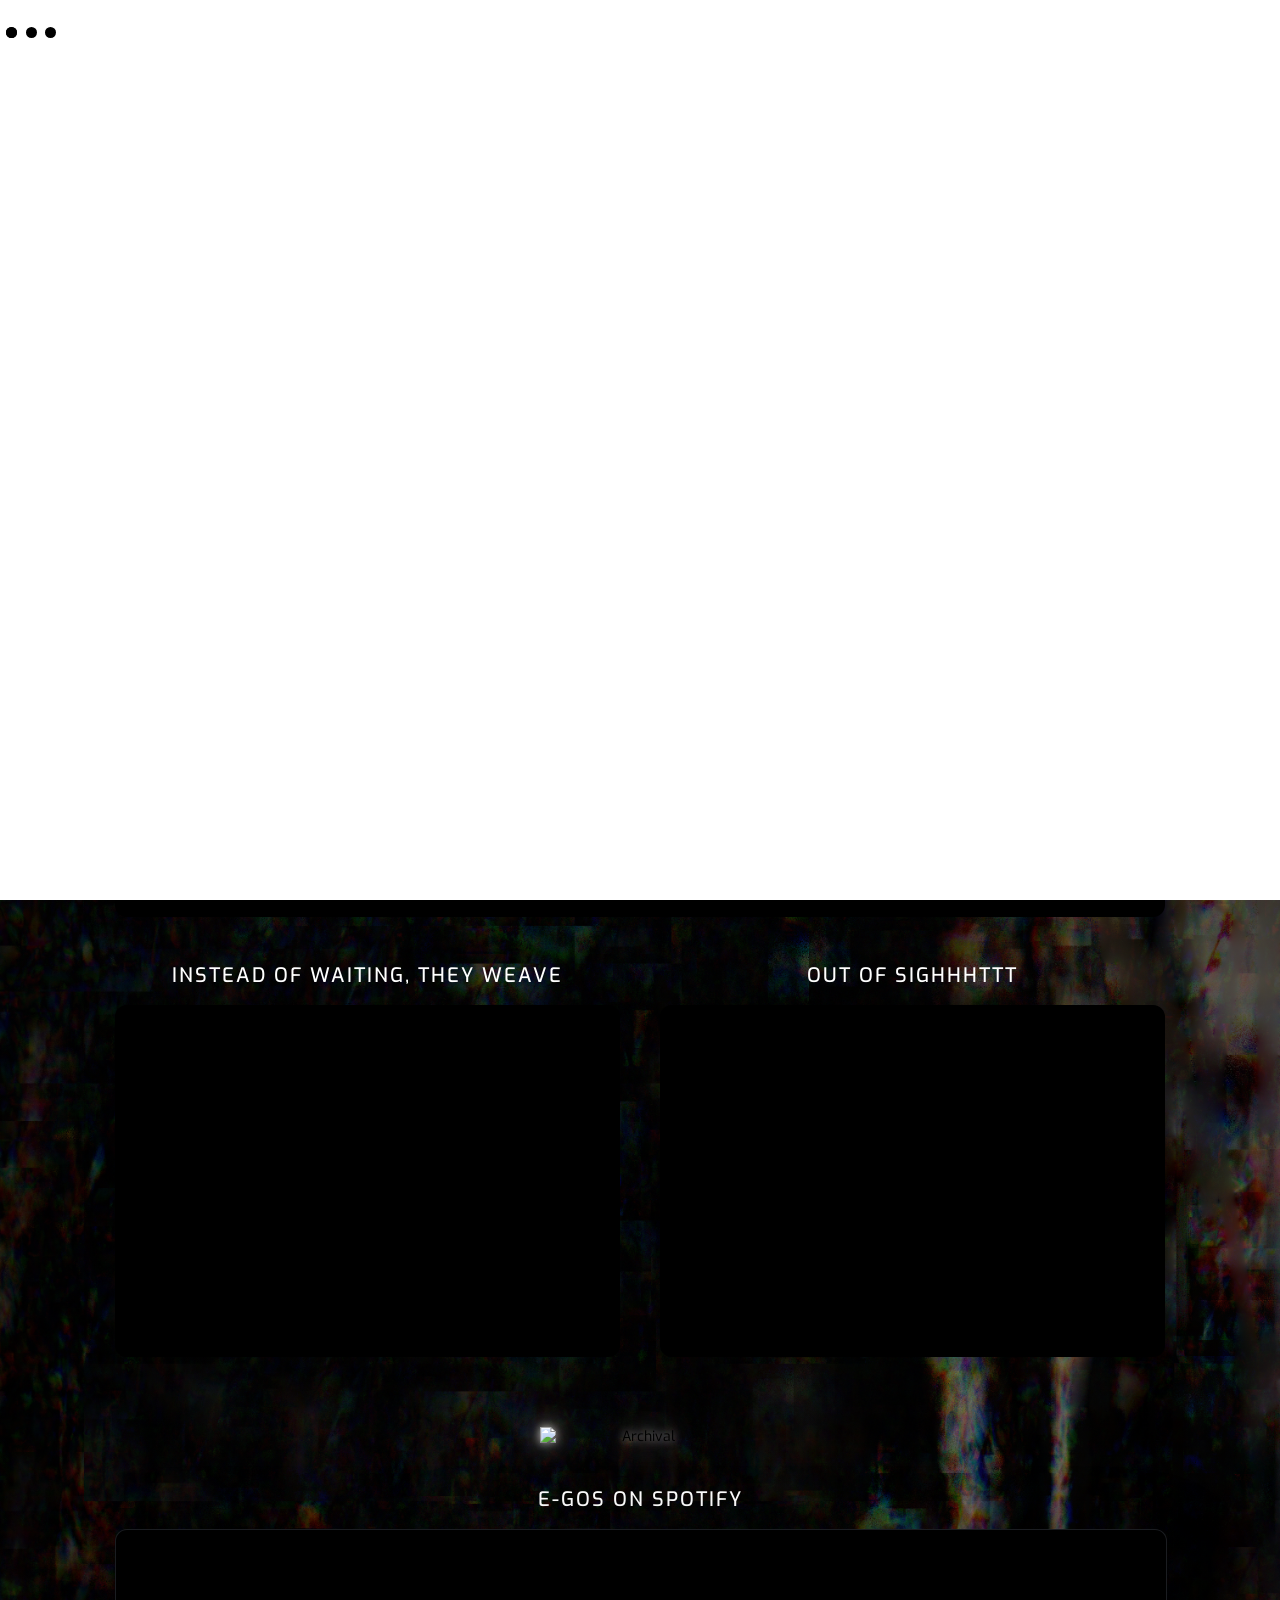
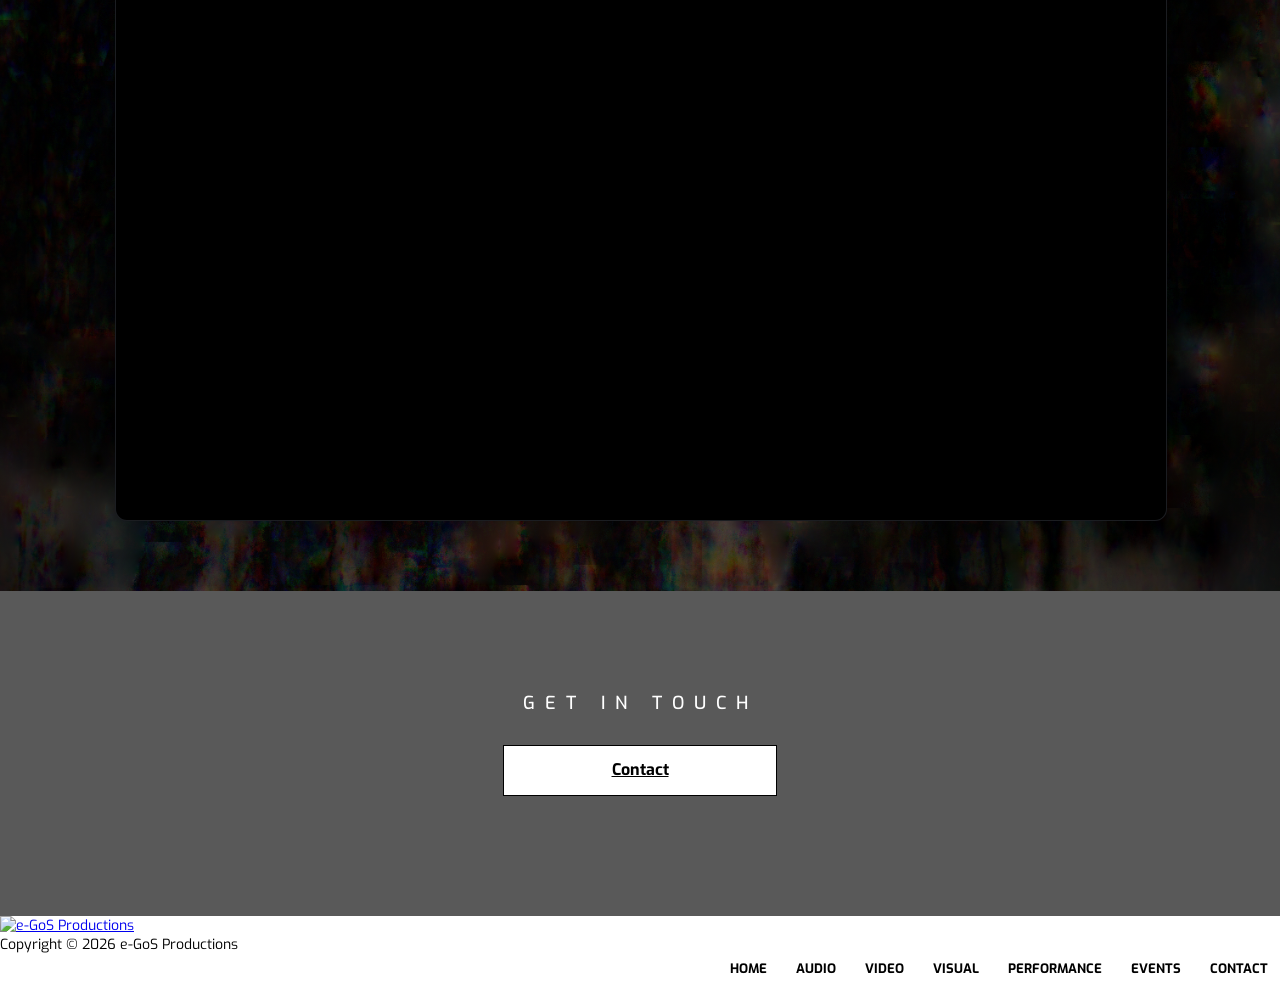
==== commit 17a8fa2f: "Increase image width in audio.html" ====
--- a/audio.html
+++ b/audio.html
@@ -157,7 +157,7 @@
         }
 
         .egos-archive-heading img.egos-page-title-image {
-            width: 180px;
+            width: 200px;
             max-width: 100%;
             height: auto;
         }
@@ -294,7 +294,7 @@
             }
 
             .egos-archive-heading img.egos-page-title-image {
-                width: 65px;
+                width: 200px;
             }
 
             .egos-featured {
--- a/style.css
+++ b/style.css
@@ -2128,7 +2128,7 @@
         flex-wrap: wrap !important;
         white-space: normal !important;
         gap: 4px !important;
-        margin-top: 20px !important;
+        margin-top: 5px !important;
     }
 
     .footer-area .footer-nav ul li {
@@ -2276,14 +2276,14 @@
 
 @media only screen and (max-width: 767px) {
     .hero-area .hero-logo-container {
-        transform: translateY(-120px) !important;
+        transform: translateY(-170px) !important;
     }
 }
 
 /* very short landscape screens */
 @media (max-height: 500px) {
   .hero-logo-container {
-    transform: translateY(-12vh);
+    transform: translateY(-16vh);
   }
 }
 
@@ -2503,7 +2503,7 @@
     justify-content: center;
 
     /* Negative = move UP; positive = move DOWN */
-    transform: translateY(-220px);
+    transform: translateY(-190px);
 }
 
 /* Preserve the glowing entrance animation */
@@ -2533,7 +2533,7 @@
     }
 
     .hero-area .hero-logo-container {
-        transform: translateY(-220px);
+        transform: translateY(-260px);
     }
 
     .hero-area .hero-logo-image {
@@ -2545,7 +2545,7 @@
 /* Short landscape screens */
 @media only screen and (max-height: 500px) {
     .hero-area .hero-logo-container {
-        transform: translateY(-100px);
+        transform: translateY(-160px);
     }
 
     .hero-area .hero-logo-image {
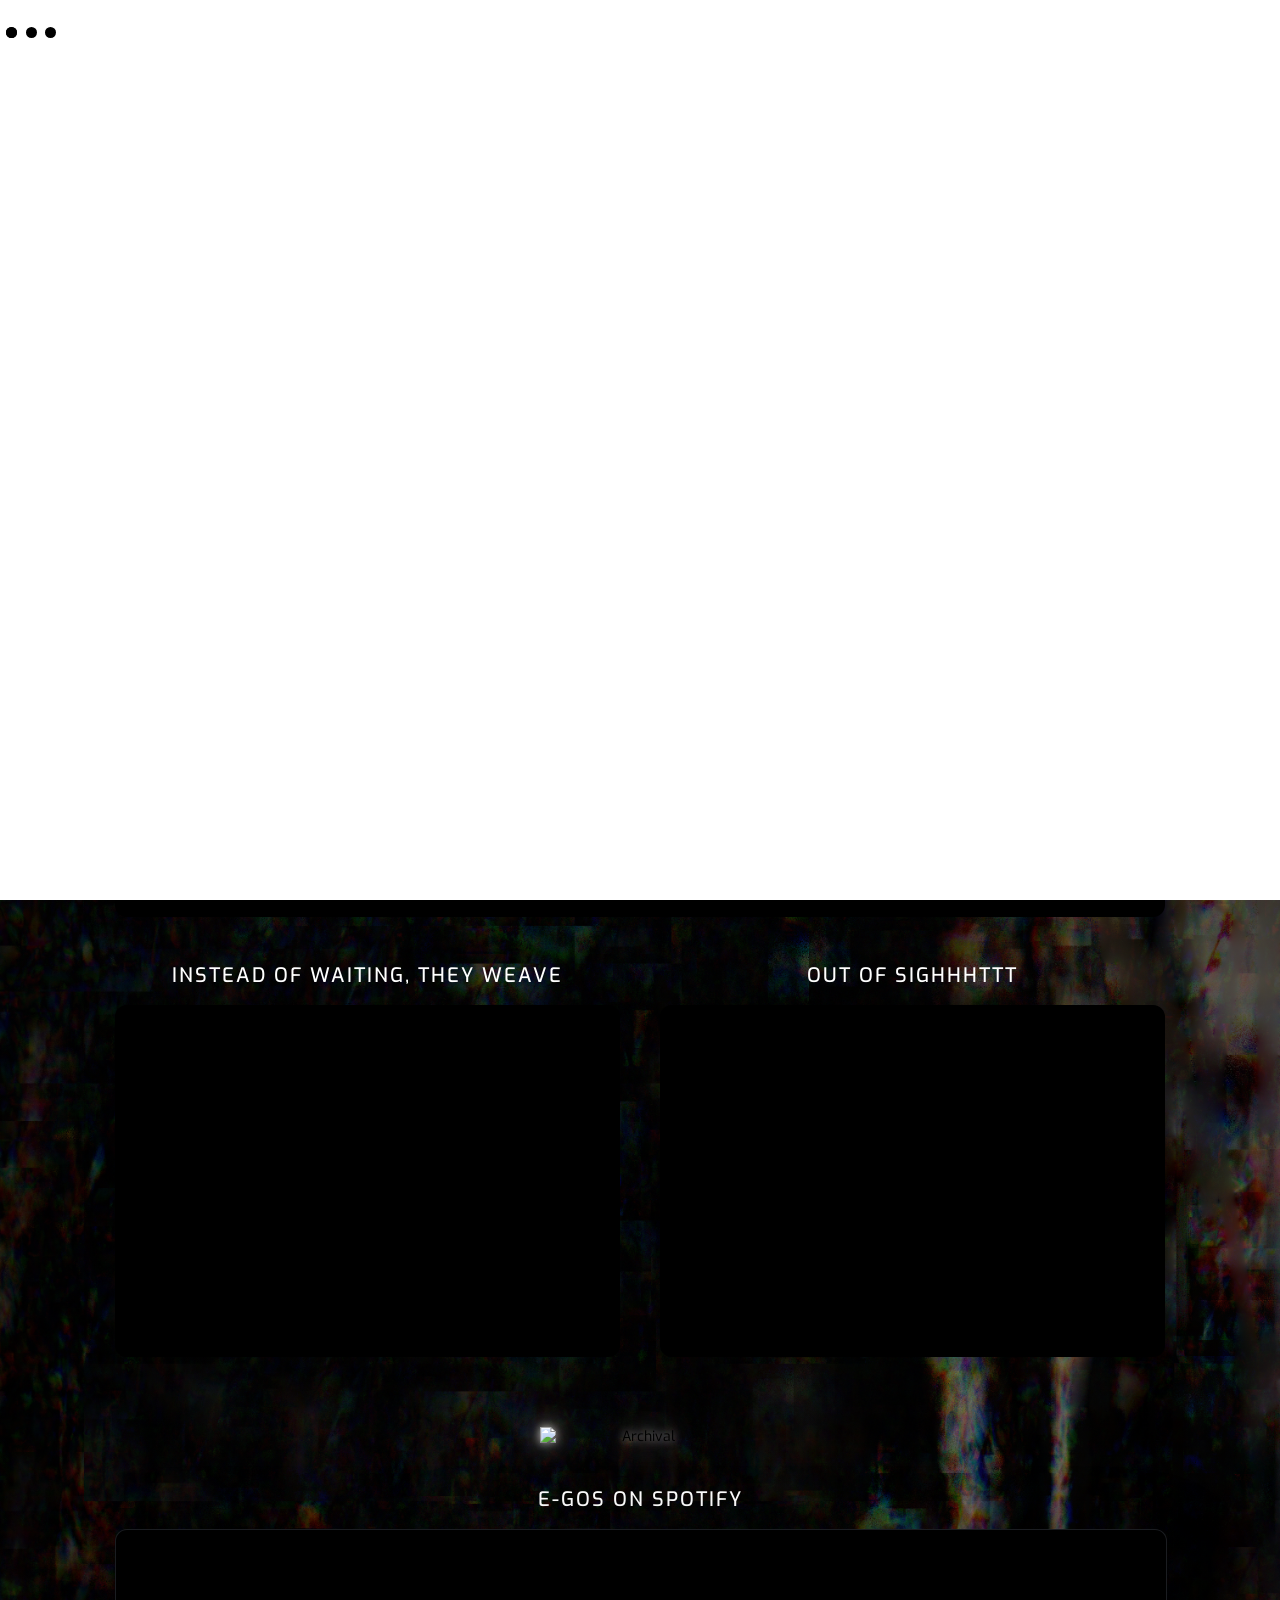
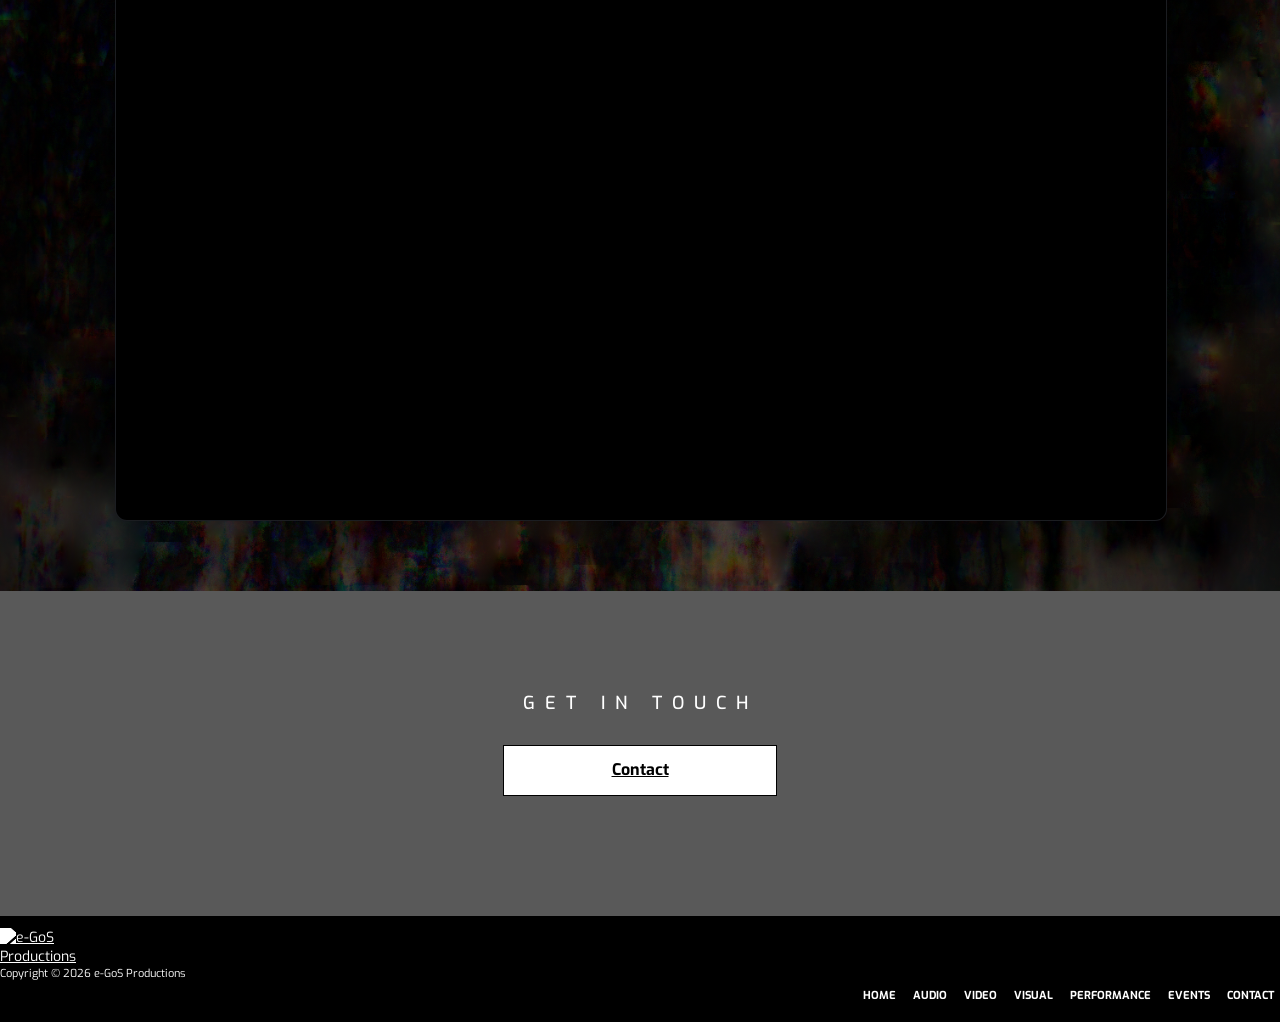
==== commit f9126e6b: "Implement responsive background styles for mobile Add responsive styles for internal hero background" ====
--- a/audio.html
+++ b/audio.html
@@ -64,6 +64,12 @@
             background-size: cover;
             background-repeat: no-repeat;
         }
+        @media only screen and (max-width: 767px) {
+.egos-internal-hero-bg {
+        background-size: auto 160%;
+        background-position: 10% 80%;
+    }
+}
 
         .egos-internal-hero::after {
             content: "";
@@ -265,7 +271,7 @@
             }
 
             .egos-archive-heading img.egos-page-title-image {
-                width: 75px;
+                width: 160px;
             }
         }
 
@@ -273,15 +279,15 @@
 
         @media (max-width: 767px) {
             .egos-internal-hero {
-                height: 240px;
+                height: 280px;
             }
 
             .egos-page-title-image {
-                width: 200px;
+                width: 220px;
             }
 
             .egos-media-section {
-                padding: 40px 0 45px;
+                padding: 40px 0;
             }
 
             .egos-media-container {
@@ -290,11 +296,11 @@
             }
 
             .egos-archive-heading {
-                margin-bottom: 30px;
+                margin-bottom: 25px;
             }
 
             .egos-archive-heading img.egos-page-title-image {
-                width: 200px;
+                width: 160px;
             }
 
             .egos-featured {
@@ -311,9 +317,9 @@
             }
 
             .egos-featured-title {
-                margin-bottom: 12px;
+                margin-bottom: 14px;
                 font-size: 17px;
-                letter-spacing: 1.5px;
+                letter-spacing: 1px;
             }
 
             .egos-featured-embed iframe {
--- a/style.css
+++ b/style.css
@@ -30,14 +30,6 @@
   font-family: "Exo", sans-serif;
   font-weight: 500;
   color: #fff;
-}
-
-
-.exo-<uniquifier> {
-  font-family: "Exo", sans-serif;
-  font-optical-sizing: auto;
-  font-weight: 333;
-  font-style: normal;
 }
 
 ul,
@@ -662,92 +654,7 @@
       display: block; }
 
 
-/* :: 10.0 Songs Area CSS */
-.single-song-area {
-  position: relative;
-  z-index: 1; }
-  .single-song-area .song-thumbnail {
-    position: relative;
-    z-index: 1;
-    -webkit-box-flex: 0;
-    -ms-flex: 0 0 135px;
-    flex: 0 0 135px;
-    max-width: 135px;
-    width: 135px;
-    margin-right: 50px; }
-    .single-song-area .song-thumbnail img {
-      width: 100%; }
-    @media only screen and (max-width: 767px) {
-      .single-song-area .song-thumbnail {
-        margin-right: 0;
-        -webkit-box-flex: 0;
-        -ms-flex: 0 0 100%;
-        flex: 0 0 100%;
-        max-width: 100%;
-        width: 100%; } }
-  .single-song-area .song-play-area {
-    position: relative;
-    z-index: 1;
-    -webkit-box-flex: 0;
-    -ms-flex: 0 0 calc(100% - 185px);
-    flex: 0 0 calc(100% - 185px);
-    max-width: calc(100% - 185px);
-    width: calc(100% - 185px);
-    background-color: #262626;
-    padding: 15px 30px 20px; }
-    @media only screen and (max-width: 767px) {
-      .single-song-area .song-play-area {
-        -webkit-box-flex: 0;
-        -ms-flex: 0 0 100%;
-        flex: 0 0 100%;
-        max-width: 100%;
-        width: 100%; } }
-    .single-song-area .song-play-area .song-name p {
-      color: #b8b8b8;
-      margin-bottom: 5px; }
-    .single-song-area .song-play-area .audioplayer {
-      margin: 0;
-      padding: 0;
-      width: 100%;
-      height: auto;
-      align-items: center;
-      border: none;
-      border-radius: 0;
-      background: transparent; }
-    .single-song-area .song-play-area .audioplayer-playing .audioplayer-playpause,
-    .single-song-area .song-play-area .audioplayer:not(.audioplayer-playing) .audioplayer-playpause:hover,
-    .single-song-area .song-play-area .audioplayer:not(.audioplayer-playing) .audioplayer-playpause {
-      background: #fff; }
-    .single-song-area .song-play-area .audioplayer-time {
-      font-size: 14px;
-      color: #fff; }
-
-.song-play-area {
-  position: relative;
-  z-index: 1;
-  width: 100%;
-  background-color: #262626;
-  padding: 15px 30px 20px;
-  border: 1px solid #363636; }
-  .song-play-area .song-name p {
-    color: #b8b8b8;
-    margin-bottom: 5px; }
-  .song-play-area .audioplayer {
-    margin: 0;
-    padding: 0;
-    width: 100%;
-    height: auto;
-    align-items: center;
-    border: none;
-    border-radius: 0;
-    background: transparent; }
-  .song-play-area .audioplayer-playing .audioplayer-playpause,
-  .song-play-area .audioplayer:not(.audioplayer-playing) .audioplayer-playpause:hover,
-  .song-play-area .audioplayer:not(.audioplayer-playing) .audioplayer-playpause {
-    background: #fff; }
-  .song-play-area .audioplayer-time {
-    font-size: 14px;
-    color: #fff; }
+
 
 .pulse-button {
   min-width: auto;
@@ -1212,11 +1119,6 @@
         }
 
 
-        /* -----------------------------------------
-           IMAGE GRID
-           ----------------------------------------- */
-
-        /* ========================================= e-GOS IMAGE GRID ========================================= */ 
 .egos-image-grid-section { width: 100%; padding: 100px 0; }
 .egos-image-grid-container { width: min(1450px, 92%); margin: 0 auto; } 
 /* SECTION HEADING */ 
@@ -1237,47 +1139,7 @@
 @media only screen and (max-width: 767px) { 
           .egos-image-grid-section { padding: 70px 0; }
 }
-                                                                                                                                                                                                                                                                                                                                                                                                                                                                                                                                                                                                                                                                                                                                                                                                                                                                                                                                                                                                                                                                                                                                                                                                                                                                                                                                             .egos-image-grid { grid-template-columns: 1fr; gap: 20px; }
-                                                                                                                                                                                                                                                                                                                                                                                                                                                                                                                                                                                                                                                                                                                                                                                                                                                                                                                                                                                                                                                                                                                                                                                                                                                                                                                                             .egos-image-grid-heading h2 { font-size: 30px; } }
-
-        /* -----------------------------------------
-           BLANK MEDIA SPACE
-           ----------------------------------------- */
-
-        .egos-empty-media {
-            min-height: 500px;
-
-            display: flex;
-
-            align-items: center;
-            justify-content: center;
-
-            border: 1px solid var(--egos-line);
-
-            background:
-                linear-gradient(
-                    135deg,
-                    rgba(255,255,255,0.025),
-                    rgba(255,255,255,0)
-                );
-        }
-
-
-        .egos-empty-media span {
-            color: rgba(255,255,255,0.25);
-
-            font-size: 12px;
-          font-family: "Exo", sans-serif;
-
-            text-transform: uppercase;
-
-            letter-spacing: 5px;
-        }
-
-
-        /* -----------------------------------------
-           SPOTIFY SECTION
-           ----------------------------------------- */
+                                                                                                                                                                                                                                                                                                                                                                                                                                                                                                                                                                                                                                                                                                                                                                                                                                                                                                                                                                                                                                                                                                                                                                                                                                                                                                                                             .egos-image-grid { grid-template-columns: 1fr; gap: 20px; }                                                                                                                                                                                                                                                                                                                                                                                                                                                                                                                                                                                                                                                                                                                                                                                                                                                                                                                                                                                                                                                                                                                                                                                                                                                                                                                                      .egos-image-grid-heading h2 { font-size: 30px; } 
 
         .egos-spotify-section {
             background: #080d19;
@@ -1665,125 +1527,6 @@
         justify-content: center;
     }
 
-}
-
-/* =========================================
-   E-GOS FOOTER NAV
-   ========================================= */
-
-.footer-area .footer-nav {
-    width: 100%;
-}
-
-.footer-area .footer-nav ul {
-    display: flex !important;
-    align-items: center;
-    justify-content: flex-end;
-    flex-wrap: wrap;
-    gap: 12px;
-
-    margin: 0 !important;
-    padding: 0 !important;
-
-    list-style: none !important;
-}
-
-.footer-area .footer-nav ul li {
-    display: block !important;
-
-    margin: 0 !important;
-    padding: 0 !important;
-}
-
-.footer-area .footer-nav ul li a {
-    display: flex !important;
-    align-items: center;
-    justify-content: center;
-
-    width: auto;
-    min-width: 0;
-    height: 30px;
-
-    margin: 0;
-    padding: 0 12px;
-
-    background: transparent !important;
-    border: none !important;
-
-    color: #000 !important;
-
-    font-family: "Exo", sans-serif;
-    font-size: 13px;
-    font-weight: 700;
-    line-height: 34px;
-
-    text-decoration: none !important;
-    text-transform: uppercase;
-
-    transition:
-        color 0.3s ease,
-        transform 0.3s ease,
-        opacity 0.3s ease;
-}
-
-.footer-area .footer-nav ul li a:hover {
-    background: transparent !important;
-    color: #ffffff !important;
-    transform: translateY(-3px);
-    opacity: 0.7;
-}
-
-.footer-area .footer-logo img {
-    display: block;
-    max-width: 180px;
-    width: auto;
-    height: auto;
-}
-
-/* =========================================
-   FOOTER MOBILE
-   ========================================= */
-
-@media only screen and (max-width: 767px) {
-
-    .footer-area .footer-nav ul {
-        justify-content: center;
-        gap: 5px;
-        margin-top: 20px !important;
-    }
-
-    .footer-area .footer-nav ul li a {
-        font-size: 12px;
-        padding: 0 8px;
-    }
-
-}
-
-/* =========================================
-   FOOTER NAV — KEEP EVERYTHING ON ONE LINE
-   ========================================= */
-
-.footer-area .footer-nav ul {
-    display: flex !important;
-    flex-direction: row !important;
-    align-items: center !important;
-    justify-content: flex-end !important;
-
-    flex-wrap: nowrap !important;
-    white-space: nowrap !important;
-
-    gap: 5px !important;
-
-    margin: 0 !important;
-    padding: 0 !important;
-}
-
-.footer-area .footer-nav ul li {
-    display: inline-flex !important;
-    flex: 0 0 auto !important;
-
-    margin: 0 !important;
-    padding: 0 !important;
 }
 
 
@@ -2008,9 +1751,7 @@
 }
 
 
-/* =========================================
-   CONTACT BACKGROUND
-   ========================================= */
+
 
 #contact {
     background-position: center center !important;
@@ -2019,9 +1760,6 @@
 }
 
 
-/* =========================================
-   MOBILE STYLES
-   ========================================= */
 
 @media only screen and (max-width: 767px) {
 
@@ -2039,17 +1777,23 @@
         width: 200px;
     }
 
-    /* Contact section background */
-    .contact-area {
-        min-height: 550px;
-        background-size: cover !important;
-        background-position: center center !important;
-        background-repeat: no-repeat !important;
-        display: flex;
-        align-items: center;
-    }
-
-    /* Contact layout */
+/* Contact section background — mobile positioning */
+.contact-area {
+    min-height: 550px;
+    background-size: cover !important;
+    background-position: 65% center !important;
+    background-repeat: no-repeat !important;
+    display: flex;
+    align-items: center;
+}
+  @media only screen and (max-width: 767px) {
+    #contact {
+        background-size: auto 140% !important;   /* zoom: bigger = closer */
+        background-position: 65% 40% !important; /* which part stays in view */
+    }
+}
+   
+  /* Contact layout */
     .egos-contact-intro {
         padding: 60px 0 50px;
     }
@@ -2167,10 +1911,7 @@
     }
 }
 
-/* =========================================
-   e-GoS HOMEPAGE HERO — FULL SCREEN
-   Works with existing OneMusic HTML and CSS
-   ========================================= */
+
 
 /* Full-screen hero */
 .hero-area {
@@ -2254,37 +1995,6 @@
     align-items: center;
     justify-content: center;
     padding: 0;
-}
-
-/* Preserve your existing entrance animation */
-.hero-area .hero-logo-container {
-    width: 100%;
-    margin: 0 auto;
-    padding: 0;
-
-    display: flex;
-    align-items: center;
-    justify-content: center;
-}
-
-/* raise the hero logo up (adjust value as needed) */
-.hero-logo-container {
-  transform: translateY(-20vh);
-  /* preserve any existing transforms by chaining */
-  will-change: transform;
-}
-
-@media only screen and (max-width: 767px) {
-    .hero-area .hero-logo-container {
-        transform: translateY(-170px) !important;
-    }
-}
-
-/* very short landscape screens */
-@media (max-height: 500px) {
-  .hero-logo-container {
-    transform: translateY(-16vh);
-  }
 }
 
 /* Keep the glowing logo responsive */
@@ -2359,7 +2069,7 @@
   cursor: pointer;
 }
  
-/* chevron drawn in CSS (no image needed) */
+/* chevron */
 .arrow::before {
   content: "";
   position: absolute;
@@ -2403,44 +2113,6 @@
   .arrow { bottom: 18px; }
 }
 
-/* Keep the footer logo at its original size and position */
-.footer-logo {
-    display: block;
-    width: auto;
-    max-width: 220px;
-    height: auto;
-    margin: 0;
-}
-
-.footer-logo img,
-.footer-area .footer-logo img {
-    display: block;
-    width: 100%;
-    max-width: 220px;
-    height: auto;
-    object-fit: contain;
-}
-
-/* Prevent the footer layout from stretching the logo */
-.footer-area .row {
-    align-items: center;
-}
-
-/* Mobile footer logo */
-@media only screen and (max-width: 767px) {
-    .footer-logo,
-    .footer-logo img,
-    .footer-area .footer-logo img {
-        width: auto;
-        max-width: 170px;
-        height: auto;
-    }
-}
-
-/* =========================================
-   FIXED HOMEPAGE HERO LOGO POSITION
-   Paste at the VERY BOTTOM of style.css
-   ========================================= */
 
 /* Keep the homepage hero full-screen */
 .hero-area {
@@ -2503,7 +2175,7 @@
     justify-content: center;
 
     /* Negative = move UP; positive = move DOWN */
-    transform: translateY(-190px);
+    transform: translateY(-200px);
 }
 
 /* Preserve the glowing entrance animation */
@@ -2533,7 +2205,7 @@
     }
 
     .hero-area .hero-logo-container {
-        transform: translateY(-260px);
+     transform: translateY(-18vh);
     }
 
     .hero-area .hero-logo-image {
@@ -2545,7 +2217,7 @@
 /* Short landscape screens */
 @media only screen and (max-height: 500px) {
     .hero-area .hero-logo-container {
-        transform: translateY(-160px);
+             transform: translateY(-14vh);
     }
 
     .hero-area .hero-logo-image {
@@ -2554,3 +2226,118 @@
         max-width: 80%;
     }
 }
+
+#about {
+  scroll-margin-top: 90px;
+}
+
+   @media (max-width: 991px) {
+            .egos-media-section {
+                padding: 50px 0;
+            }
+
+            .egos-internal-hero img.egos-page-title-image {
+                width: 220px;
+            }
+
+           img.egos-page-title-image[alt="Featured"] {
+                width: 160px;
+            }
+
+        img.egos-page-title-image[alt="Archival"] {
+                width: 160px;
+            }
+        }
+  .egos-follow-link {
+    display: inline-block;
+    width: min(100%, 1000px);
+    line-height: 0;
+    border: 0;
+    border-radius: 0;
+    background: #000;
+    text-decoration: none;
+    transition: filter .2s ease, transform .2s ease;
+  }
+  .egos-follow-link img {
+    display: block;
+    width: 100%;
+    height: auto;
+  }
+  .egos-follow-link:hover,
+  .egos-follow-link:focus-visible {
+    filter: brightness(1.14);
+    transform: translateY(-2px);
+    outline: none;
+  }
+  @media (prefers-reduced-motion: reduce) {
+    .egos-follow-link { transition: none; }
+  }
+
+/* =========================================
+   FOOTER: compact, black with white text
+   ========================================= */
+
+.footer-area {
+    background-color: #000 !important;
+    padding: 12px 0 !important;
+}
+
+/* Copyright text */
+.footer-area .copywrite-text,
+.footer-area .copywrite-text a,
+.footer-area p {
+    color: #fff !important;
+    font-size: 11px !important;
+    line-height: 1.4;
+    margin: 0 !important;
+}
+
+/* Nav links */
+.footer-area .footer-nav ul li a {
+    color: #fff !important;
+    font-size: 11px;
+    height: 28px;
+    line-height: 28px;
+    padding: 0 6px;
+}
+
+.footer-area .footer-nav ul li a:hover {
+    color: #fff !important;
+    opacity: 0.7;
+}
+
+/* Logo */
+.footer-area .footer-logo img,
+.footer-logo img {
+    max-width: 110px;
+  filter: brightness(0) invert(1);
+}
+
+@media only screen and (max-width: 767px) {
+    .footer-area {
+        padding: 10px 0 !important;
+    }
+
+    .footer-area .footer-logo img,
+    .footer-logo img {
+        max-width: 90px;
+      filter: brightness(0) invert(1);
+    }
+
+    .footer-area .copywrite-text {
+        font-size: 9px !important;
+    }
+
+    .footer-area .footer-nav ul li a {
+        font-size: 10px;
+        height: 26px;
+        line-height: 26px;
+        padding: 0 5px;
+    }
+}
+
+@media only screen and (max-width: 767px) {
+    .egos-internal-hero-bg {
+        background-position: var(--mobile-pos, center) !important;
+    }
+}
